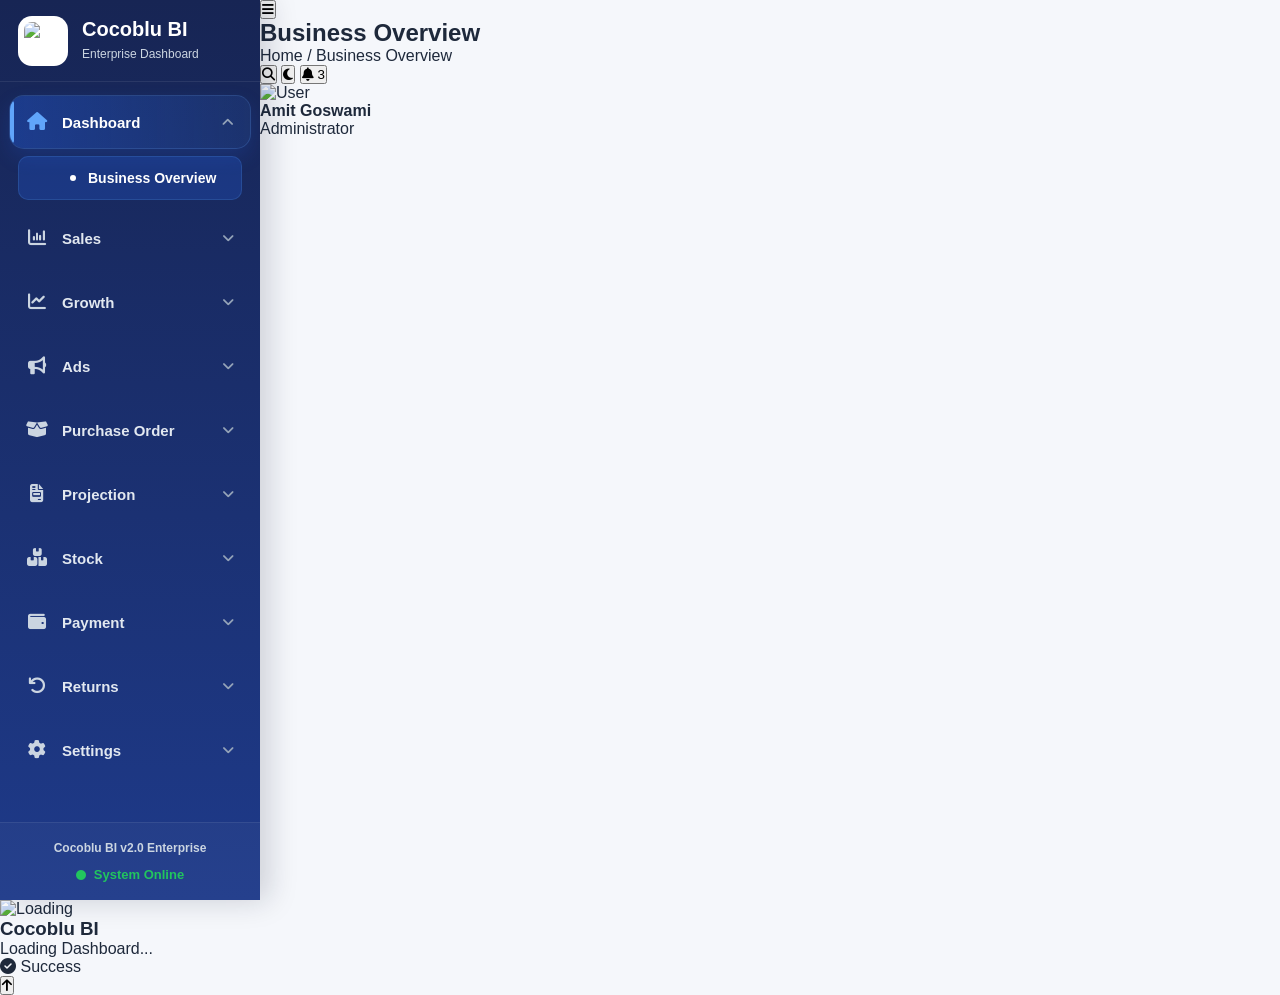
==== index.html @ bfdebff4 "Update index.html" ====
<!DOCTYPE html>
<html lang="en">

<head>

    <meta charset="UTF-8">

    <meta name="viewport"
          content="width=device-width, initial-scale=1.0">

    <title>Cocoblu BI Enterprise</title>

    <!-- Font Awesome -->

    <link rel="stylesheet"
          href="https://cdnjs.cloudflare.com/ajax/libs/font-awesome/6.7.2/css/all.min.css">

    <!-- Global CSS -->

    <link rel="stylesheet"
          href="css/style.css">

    <link rel="stylesheet"
          href="css/sidebar.css">

    <link rel="stylesheet"
          href="css/dashboard.css">

    <link rel="stylesheet"
          href="css/home.css">

</head>

<body>

<!--====================================
            APP
=====================================-->

<div class="app">

    <!--====================================
                SIDEBAR
    =====================================-->

    <!-- Sidebar Part-2 me aayega -->

    <!--====================================
            MAIN CONTENT
    =====================================-->

    <main class="main-content">

        <!--====================================
                TOP NAVBAR
        =====================================-->

        <header class="top-navbar">

            <div class="navbar-left">

                <button
                    id="toggleSidebar"
                    class="icon-btn">

                    <i class="fa-solid fa-bars"></i>

                </button>

                <div class="page-heading">

                    <h2 id="pageTitle">

                        Business Overview

                    </h2>

                    <p>

                        Home /

                        <span id="breadcrumbPage">

                            Business Overview

                        </span>

                    </p>

                </div>

            </div>

            <div class="navbar-right">

                <!-- Search -->

                <button
                    class="icon-btn">

                    <i class="fa-solid fa-magnifying-glass"></i>

                </button>

                <!-- Theme -->

                <button
                    id="themeToggle"
                    class="icon-btn">

                    <i class="fa-solid fa-moon"></i>

                </button>

                <!-- Notification -->

                <button
                    class="icon-btn notification">

                    <i class="fa-solid fa-bell"></i>

                    <span class="badge">

                        3

                    </span>

                </button>

                <!-- Profile -->

                <div class="profile">

                    <img src="assets/logo/logo.png"
                         alt="User">

                    <div>

                        <h4>

                            Amit Goswami

                        </h4>

                        <span>

                            Administrator

                        </span>

                    </div>

                </div>

            </div>

        </header>
    <!--====================================
                SIDEBAR
    =====================================-->

    <aside id="sidebar" class="sidebar">

        <!-- Logo -->

        <div class="logo">

            <img src="assets/logo/logo.png"
                 alt="Cocoblu BI">

            <div>

                <h2>Cocoblu BI</h2>

                <span>Enterprise Dashboard</span>

            </div>

        </div>

        <!-- Menu -->

        <nav class="menu">

            <!--=========================
                    Dashboard
            ==========================-->

            <div class="menu-group open"
                 data-title="Dashboard">

                <button class="menu-btn active">

                    <span>

                        <i class="fa-solid fa-house"></i>

                        <span>Dashboard</span>

                    </span>

                    <i class="fa-solid fa-angle-down arrow"></i>

                </button>

                <div class="submenu">

                    <a href="#"
                       class="active"
                       data-page="home">

                        Business Overview

                    </a>

                </div>

            </div>

            <!--=========================
                    Sales
            ==========================-->

            <div class="menu-group"
                 data-title="Sales">

                <button class="menu-btn">

                    <span>

                        <i class="fa-solid fa-chart-column"></i>

                        <span>Sales</span>

                    </span>

                    <i class="fa-solid fa-angle-down arrow"></i>

                </button>

                <div class="submenu">

                    <a href="#" data-page="monthly-summary">
                        Monthly Summary
                    </a>

                    <a href="#" data-page="daily-summary">
                        Daily Summary
                    </a>

                    <a href="#" data-page="asin-sales">
                        ASIN Sales
                    </a>

                    <a href="#" data-page="monthly-brand">
                        Monthly Brand Metrics
                    </a>

                    <a href="#" data-page="daily-brand">
                        Daily Brand Metrics
                    </a>

                    <a href="#" data-page="category">
                        Category
                    </a>

                    <a href="#" data-page="status">
                        Status
                    </a>

                </div>

            </div>

            <!--=========================
                    Growth
            ==========================-->

            <div class="menu-group"
                 data-title="Growth">

                <button class="menu-btn">

                    <span>

                        <i class="fa-solid fa-chart-line"></i>

                        <span>Growth</span>

                    </span>

                    <i class="fa-solid fa-angle-down arrow"></i>

                </button>

                <div class="submenu">

                    <a href="#"
                       data-page="growth">

                        Growth / DeGrowth

                    </a>

                </div>

            </div>
            <!--=========================
                    Ads
            =========================-->

            <div class="menu-group" data-title="Ads">

                <button class="menu-btn">

                    <span>
                        <i class="fa-solid fa-bullhorn"></i>
                        <span>Ads</span>
                    </span>

                    <i class="fa-solid fa-angle-down arrow"></i>

                </button>

                <div class="submenu">

                    <a href="#" data-page="monthly-ads">Monthly Ads</a>

                    <a href="#" data-page="daily-ads">Daily Ads</a>

                    <a href="#" data-page="campaign">
                        Campaign Performance
                    </a>

                    <a href="#" data-page="asin-ads">
                        ASIN Performance
                    </a>

                    <a href="#" data-page="search-term">
                        Search Term
                    </a>

                    <a href="#" data-page="analysis">
                        Analysis
                    </a>

                </div>

            </div>

            <!-- Purchase Order -->

            <div class="menu-group" data-title="Purchase Order">

                <button class="menu-btn">

                    <span>
                        <i class="fa-solid fa-box-open"></i>
                        <span>Purchase Order</span>
                    </span>

                    <i class="fa-solid fa-angle-down arrow"></i>

                </button>

                <div class="submenu">

                    <a href="#" data-page="po-recommendation">
                        PO Recommendation
                    </a>

                    <a href="#" data-page="recall-recommendation">
                        Recall Recommendation
                    </a>

                </div>

            </div>

            <!-- Projection -->

            <div class="menu-group" data-title="Projection">

                <button class="menu-btn">

                    <span>
                        <i class="fa-solid fa-file-invoice"></i>
                        <span>Projection</span>
                    </span>

                    <i class="fa-solid fa-angle-down arrow"></i>

                </button>

                <div class="submenu">

                    <a href="#" data-page="projection">
                        Manual Projection
                    </a>

                </div>

            </div>

            <!-- Stock -->

            <div class="menu-group" data-title="Stock">

                <button class="menu-btn">

                    <span>
                        <i class="fa-solid fa-boxes-stacked"></i>
                        <span>Stock</span>
                    </span>

                    <i class="fa-solid fa-angle-down arrow"></i>

                </button>

                <div class="submenu">

                    <a href="#" data-page="daily-stock">
                        Daily Stock
                    </a>

                </div>

            </div>

            <!-- Payment -->

            <div class="menu-group" data-title="Payment">

                <button class="menu-btn">

                    <span>
                        <i class="fa-solid fa-wallet"></i>
                        <span>Payment</span>
                    </span>

                    <i class="fa-solid fa-angle-down arrow"></i>

                </button>

                <div class="submenu">

                    <a href="#" data-page="invoice">
                        Invoice Summary
                    </a>

                    <a href="#" data-page="payment">
                        Payment Received
                    </a>

                    <a href="#" data-page="deduction">
                        Return Deduction
                    </a>

                </div>

            </div>

            <!-- Returns -->

            <div class="menu-group" data-title="Returns">

                <button class="menu-btn">

                    <span>
                        <i class="fa-solid fa-arrow-rotate-left"></i>
                        <span>Returns</span>
                    </span>

                    <i class="fa-solid fa-angle-down arrow"></i>

                </button>

                <div class="submenu">

                    <a href="#" data-page="monthly-return">
                        Monthly Return
                    </a>

                    <a href="#" data-page="daily-return">
                        Daily Return
                    </a>

                    <a href="#" data-page="asin-return">
                        ASIN Return
                    </a>

                    <a href="#" data-page="brand-return">
                        Brand Return
                    </a>

                    <a href="#" data-page="category-return">
                        Category Return
                    </a>

                </div>

            </div>

            <!-- Settings -->

            <div class="menu-group" data-title="Settings">

                <button class="menu-btn">

                    <span>
                        <i class="fa-solid fa-gear"></i>
                        <span>Settings</span>
                    </span>

                    <i class="fa-solid fa-angle-down arrow"></i>

                </button>

                <div class="submenu">

                    <a href="#" data-page="settings">
                        Application Settings
                    </a>

                    <a href="#" data-page="user-management">
                        User Management
                    </a>

                    <a href="#" data-page="role-management">
                        Role Management
                    </a>

                </div>

            </div>

        </nav>

        <!--=========================
                Sidebar Footer
        =========================-->

        <div class="sidebar-footer">

            <div class="version">

                Cocoblu BI v2.0 Enterprise

            </div>

            <div class="status">

                <i class="fa-solid fa-circle"></i>

                <span>System Online</span>

            </div>

        </div>

    </aside>

    <!--=========================
            Sidebar Overlay
    =========================-->

    <div class="sidebar-overlay"></div>
        <!--====================================
                ROUTER CONTAINER
        =====================================-->

        <section id="app">

            <!--
                Router yahan pages load karega.

                Default:
                home.html
            -->

        </section>

    </main>

</div>

<!--====================================
        PAGE LOADER
=====================================-->

<div id="pageLoader" class="page-loader">

    <div class="loader-box">

        <img src="assets/logo/logo.png"
             alt="Loading">

        <h3>

            Cocoblu BI

        </h3>

        <p>

            Loading Dashboard...

        </p>

    </div>

</div>

<!--====================================
        TOAST
=====================================-->

<div id="toast"
     class="toast">

    <i class="fa-solid fa-circle-check"></i>

    <span id="toastMessage">

        Success

    </span>

</div>

<!--====================================
        SCROLL TO TOP
=====================================-->

<button id="scrollTopBtn"
        class="scroll-top">

    <i class="fa-solid fa-arrow-up"></i>

</button>

<!--====================================
        JAVASCRIPT
=====================================-->

<script src="js/router.js"></script>

<script src="js/navigation.js"></script>

<script src="js/app.js"></script>

</body>

</html>
---- css/style.css ----
/*==================================================
    COCOBLU BI ENTERPRISE
    Global Style Sheet
    Version : 2.0
===================================================*/

:root{

    /* Brand Colors */

    --primary:#2563eb;
    --primary-dark:#1d4ed8;
    --primary-light:#3b82f6;

    --success:#22c55e;
    --danger:#ef4444;
    --warning:#f59e0b;
    --info:#06b6d4;

    /* Background */

    --body-bg:#f5f7fb;
    --card-bg:#ffffff;
    --sidebar-bg:#172554;
    --header-bg:#ffffff;

    /* Text */

    --text:#1e293b;
    --text-light:#64748b;
    --white:#ffffff;

    /* Border */

    --border:#e2e8f0;

    /* Radius */

    --radius-xs:6px;
    --radius-sm:10px;
    --radius-md:14px;
    --radius-lg:20px;
    --radius-xl:28px;

    /* Shadow */

    --shadow-sm:0 2px 8px rgba(0,0,0,.05);

    --shadow-md:0 10px 25px rgba(0,0,0,.08);

    --shadow-lg:0 18px 40px rgba(0,0,0,.12);

    /* Animation */

    --transition:.30s ease;

}

/*========================================
            RESET
========================================*/

*{

    margin:0;

    padding:0;

    box-sizing:border-box;

}

html{

    scroll-behavior:smooth;

}

body{

    font-family:'Inter',sans-serif;

    background:var(--body-bg);

    color:var(--text);

    overflow-x:hidden;

}

/*========================================
            SCROLLBAR
========================================*/

::-webkit-scrollbar{

    width:10px
/*========================================
            SEARCH BOX
========================================*/

.search-box{

    width:420px;

    height:48px;

    background:#f8fafc;

    border:1px solid var(--border);

    border-radius:50px;

    display:flex;

    align-items:center;

    gap:12px;

    padding:0 18px;

    transition:var(--transition);

}

.search-box:hover{

    border-color:var(--primary);

    box-shadow:var(--shadow-sm);

}

.search-box i{

    color:var(--text-light);

    font-size:15px;

}

.search-box input{

    flex:1;

    height:100%;

    border:none;

    background:transparent;

    font-size:14px;

    color:var(--text);

}

.search-box input::placeholder{

    color:#94a3b8;

}

/*========================================
            TOPBAR RIGHT
========================================*/

.topbar-right{

    display:flex;

    align-items:center;

    gap:18px;

}

/*========================================
            ICON BUTTON
========================================*/

.icon-btn{

    width:46px;

    height:46px;

    border-radius:50%;

    background:#ffffff;

    display:flex;

    align-items:center;

    justify-content:center;

    border:1px solid var(--border);

    transition:var(--transition);

    position:relative;

}

.icon-btn:hover{

    background:var(--primary);

    color:#fff;

    transform:translateY(-2px);

}

/*========================================
            NOTIFICATION
========================================*/

.notification-btn{

    position:relative;

}

.badge{

    position:absolute;

    top:-4px;

    right:-2px;

    width:20px;

    height:20px;

    background:var(--danger);

    color:#fff;

    border-radius:50%;

    display:flex;

    align-items:center;

    justify-content:center;

    font-size:11px;

    font-weight:700;

}

/*========================================
            PROFILE
========================================*/

.profile{

    display:flex;

    align-items:center;

    gap:12px;

    background:#fff;

    border:1px solid var(--border);

    border-radius:50px;

    padding:8px 14px;

    cursor:pointer;

    transition:var(--transition);

}

.profile:hover{

    box-shadow:var(--shadow-md);

}

.profile img{

    width:44px;

    height:44px;

    border-radius:50%;

    object-fit:cover;

}

.profile-info h4{

    font-size:14px;

    font-weight:700;

}

.profile-info span{

    font-size:12px;

    color:var(--text-light);

}

/*========================================
            LAST SYNC
========================================*/

.sync-status{

    display:flex;

    align-items:center;

    gap:10px;

    background:#ecfdf5;

    border:1px solid #bbf7d0;

    padding:8px 14px;

    border-radius:50px;

}

.sync-status i{

    color:var(--success);

}

.sync-status small{

    display:block;

    font-size:11px;

    color:var(--text-light);

}

.sync-status span{

    font-size:13px;

    font-weight:600;

}

/*========================================
            BREADCRUMB
========================================*/

.breadcrumb{

    display:flex;

    justify-content:space-between;

    align-items:center;

    padding:22px 30px;

}

.breadcrumb-left{

    display:flex;

    align-items:center;

    gap:10px;

    color:var(--text-light);

    font-size:14px;

}

.breadcrumb-left span:last-child{

    color:var(--text);

    font-weight:700;

}

/*========================================
            PRIMARY BUTTON
========================================*/

.primary-btn{

    background:linear-gradient(
        135deg,
        var(--primary),
        var(--primary-dark)
    );

    color:#fff;

    border:none;

    padding:12px 22px;

    border-radius:12px;

    display:flex;

    align-items:center;

    gap:10px;

    font-size:14px;

    font-weight:600;

    transition:var(--transition);

}

.primary-btn:hover{

    transform:translateY(-3px);

    box-shadow:var(--shadow-lg);

}
/*========================================
            KPI SECTION
========================================*/

#dashboardSummary{

    display:grid;

    grid-template-columns:repeat(auto-fit,minmax(240px,1fr));

    gap:22px;

    padding:0 30px 30px;

}

/*========================================
            KPI CARD
========================================*/

.kpi-card{

    background:var(--card-bg);

    border-radius:20px;

    padding:22px;

    position:relative;

    overflow:hidden;

    box-shadow:var(--shadow-sm);

    transition:var(--transition);

    border:1px solid transparent;

}

.kpi-card:hover{

    transform:translateY(-6px);

    box-shadow:var(--shadow-lg);

    border-color:#dbeafe;

}

.kpi-card::before{

    content:"";

    position:absolute;

    top:0;

    left:0;

    width:6px;

    height:100%;

    background:linear-gradient(
        180deg,
        var(--primary),
        var(--info)
    );

}

.kpi-card h5{

    color:var(--text-light);

    font-size:13px;

    font-weight:600;

    margin-bottom:10px;

}

.kpi-card h2{

    font-size:32px;

    font-weight:800;

    margin-bottom:14px;

    color:var(--text);

}

.kpi-footer{

    display:flex;

    align-items:center;

    justify-content:space-between;

}

.kpi-change{

    display:flex;

    align-items:center;

    gap:6px;

    font-size:13px;

    font-weight:700;

}

.kpi-change.positive{

    color:var(--success);

}

.kpi-change.negative{

    color:var(--danger);

}

.kpi-icon{

    width:60px;

    height:60px;

    border-radius:18px;

    display:flex;

    align-items:center;

    justify-content:center;

    background:#eff6ff;

    color:var(--primary);

    font-size:24px;

}

/*========================================
            PAGE CONTAINER
========================================*/

#pageContainer{

    flex:1;

    padding:0 30px 30px;

}

/*========================================
            CONTENT CARD
========================================*/

.content-card{

    background:#fff;

    border-radius:20px;

    padding:24px;

    box-shadow:var(--shadow-sm);

    margin-bottom:25px;

}

.content-card h3{

    margin-bottom:18px;

    font-size:20px;

    font-weight:700;

}

/*========================================
            PAGE LOADER
========================================*/

.page-loader{

    position:fixed;

    inset:0;

    background:#fff;

    display:flex;

    flex-direction:column;

    justify-content:center;

    align-items:center;

    z-index:99999;

}

.loader{

    display:flex;

    gap:10px;

    margin-bottom:20px;

}

.loader span{

    width:16px;

    height:16px;

    border-radius:50%;

    background:var(--primary);

    animation:loaderBounce .6s infinite alternate;

}

.loader span:nth-child(2){

    animation-delay:.2s;

}

.loader span:nth-child(3){

    animation-delay:.4s;

}

@keyframes loaderBounce{

    from{

        transform:translateY(0);

        opacity:.4;

    }

    to{

        transform:translateY(-18px);

        opacity:1;

    }

}

/*========================================
            TOAST
========================================*/

.toast{

    position:fixed;

    right:30px;

    bottom:30px;

    background:#fff;

    border-left:5px solid var(--success);

    border-radius:14px;

    padding:16px 22px;

    display:flex;

    align-items:center;

    gap:12px;

    box-shadow:var(--shadow-lg);

    z-index:9999;

    opacity:0;

    visibility:hidden;

    transition:.35s;

}

.toast.show{

    opacity:1;

    visibility:visible;

}

.toast i{

    color:var(--success);

    font-size:22px;

}

/*========================================
            FLOATING BUTTON
========================================*/

.fab{

    position:fixed;

    right:28px;

    bottom:110px;

    width:60px;

    height:60px;

    border-radius:50%;

    background:linear-gradient(
        135deg,
        var(--primary),
        var(--primary-dark)
    );

    color:#fff;

    font-size:22px;

    box-shadow:var(--shadow-lg);

    transition:var(--transition);

    z-index:1000;

}

.fab:hover{

    transform:scale(1.08) rotate(90deg);

}

/*========================================
            SCROLL TO TOP
========================================*/

.scroll-top{

    position:fixed;

    right:30px;

    bottom:34px;

    width:48px;

    height:48px;

    border-radius:50%;

    background:#fff;

    color:var(--primary);

    border:1px solid var(--border);

    box-shadow:var(--shadow-md);

    display:none;

    align-items:center;

    justify-content:center;

    transition:var(--transition);

}

.scroll-top:hover{

    background:var(--primary);

    color:#fff;

}

/*========================================
            FOOTER
========================================*/

.footer{

    display:flex;

    justify-content:space-between;

    align-items:center;

    padding:18px 30px;

    background:#fff;

    border-top:1px solid var(--border);

    color:var(--text-light);

    font-size:13px;

}
/*========================================
            BADGES
========================================*/

.badge-success{

    background:#dcfce7;

    color:#15803d;

    padding:6px 12px;

    border-radius:50px;

    font-size:12px;

    font-weight:600;

}

.badge-danger{

    background:#fee2e2;

    color:#dc2626;

    padding:6px 12px;

    border-radius:50px;

    font-size:12px;

    font-weight:600;

}

.badge-warning{

    background:#fef3c7;

    color:#b45309;

    padding:6px 12px;

    border-radius:50px;

    font-size:12px;

    font-weight:600;

}

.badge-info{

    background:#dbeafe;

    color:#2563eb;

    padding:6px 12px;

    border-radius:50px;

    font-size:12px;

    font-weight:600;

}

/*========================================
            STATUS DOT
========================================*/

.status-dot{

    width:10px;

    height:10px;

    border-radius:50%;

    display:inline-block;

    margin-right:8px;

}

.online{

    background:#22c55e;

}

.offline{

    background:#ef4444;

}

.pending{

    background:#f59e0b;

}

/*========================================
            GLASS CARD
========================================*/

.glass{

    background:rgba(255,255,255,.75);

    backdrop-filter:blur(14px);

    -webkit-backdrop-filter:blur(14px);

    border:1px solid rgba(255,255,255,.4);

    box-shadow:var(--shadow-md);

}

/*========================================
            GRADIENT CARD
========================================*/

.gradient-card{

    color:#fff;

    background:linear-gradient(
        135deg,
        #2563eb,
        #1e40af
    );

}

/*========================================
            FLEX
========================================*/

.d-flex{

    display:flex;

}

.align-center{

    align-items:center;

}

.justify-between{

    justify-content:space-between;

}

.justify-center{

    justify-content:center;

}

.flex-column{

    flex-direction:column;

}

.flex-wrap{

    flex-wrap:wrap;

}

.gap-10{

    gap:10px;

}

.gap-15{

    gap:15px;

}

.gap-20{

    gap:20px;

}

/*========================================
            MARGIN
========================================*/

.mt-10{

    margin-top:10px;

}

.mt-20{

    margin-top:20px;

}

.mt-30{

    margin-top:30px;

}

.mb-10{

    margin-bottom:10px;

}

.mb-20{

    margin-bottom:20px;

}

.mb-30{

    margin-bottom:30px;

}

/*========================================
            PADDING
========================================*/

.p-10{

    padding:10px;

}

.p-20{

    padding:20px;

}

.p-30{

    padding:30px;

}

/*========================================
            TEXT
========================================*/

.text-center{

    text-align:center;

}

.text-right{

    text-align:right;

}

.text-left{

    text-align:left;

}

.text-primary{

    color:var(--primary);

}

.text-success{

    color:var(--success);

}

.text-danger{

    color:var(--danger);

}

.text-warning{

    color:var(--warning);

}

.text-muted{

    color:var(--text-light);

}

/*========================================
            SHADOW
========================================*/

.shadow-sm{

    box-shadow:var(--shadow-sm);

}

.shadow-md{

    box-shadow:var(--shadow-md);

}

.shadow-lg{

    box-shadow:var(--shadow-lg);

}

/*========================================
            BORDER RADIUS
========================================*/

.rounded-sm{

    border-radius:10px;

}

.rounded{

    border-radius:16px;

}

.rounded-lg{

    border-radius:24px;

}

/*========================================
            HOVER EFFECT
========================================*/

.hover-lift{

    transition:var(--transition);

}

.hover-lift:hover{

    transform:translateY(-6px);

    box-shadow:var(--shadow-lg);

}

/*========================================
            FADE ANIMATION
========================================*/

.fade-in{

    animation:fadeIn .35s ease;

}

@keyframes fadeIn{

    from{

        opacity:0;

        transform:translateY(12px);

    }

    to{

        opacity:1;

        transform:translateY(0);

    }

}

/*========================================
            ZOOM ANIMATION
========================================*/

.zoom-in{

    animation:zoomIn .35s ease;

}

@keyframes zoomIn{

    from{

        transform:scale(.95);

        opacity:0;

    }

    to{

        transform:scale(1);

        opacity:1;

   
/*========================================
            RESPONSIVE
========================================*/

@media(max-width:1200px){

    .search-box{

        width:300px;

    }

}

@media(max-width:992px){

    .main-content{

        margin-left:0;

    }

    .topbar{

        padding:0 20px;

    }

    .breadcrumb{

        padding:20px;

    }

    #dashboardSummary{

        padding:0 20px 20px;

    }

    #pageContainer{

        padding:0 20px 20px;

    }

}

@media(max-width:768px){

    .topbar{

        height:auto;

        padding:15px;

        flex-wrap:wrap;

        gap:15px;

    }

    .topbar-left{

        width:100%;

    }

    .topbar-center{

        width:100%;

    }

    .search-box{

        width:100%;

    }

    .topbar-right{

        width:100%;

        justify-content:flex-end;

        flex-wrap:wrap;

    }

    .breadcrumb{

        flex-direction:column;

        align-items:flex-start;

        gap:15px;

    }

    .profile-info{

        display:none;

    }

    #dashboardSummary{

        grid-template-columns:1fr;

    }

}

@media(max-width:576px){

    .icon-btn{

        width:42px;

        height:42px;

    }

    .primary-btn{

        width:100%;

        justify-content:center;

    }

    .footer{

        flex-direction:column;

        gap:10px;

        text-align:center;

    }

}

/*========================================
            DARK MODE READY
========================================*/

body.dark{

    --body-bg:#0f172a;

    --card-bg:#1e293b;

    --header-bg:#1e293b;

    --text:#f8fafc;

    --text-light:#cbd5e1;

    --border:#334155;

}

body.dark .search-box{

    background:#0f172a;

}

body.dark .content-card{

    background:var(--card-bg);

}

body.dark .topbar{

    background:var(--header-bg);

}

body.dark .footer{

    background:var(--header-bg);

}

body.dark .profile{

    background:#0f172a;

}

body.dark .icon-btn{

    background:#0f172a;

}

body.dark .breadcrumb{

    color:var(--text);

}

/*========================================
            PRINT
========================================*/

@media print{

    .sidebar,

    .topbar,

    .breadcrumb,

    .fab,

    .scroll-top,

    .footer{

        display:none !important;

    }

    .main-content{

        margin:0;

        width:100%;

    }

}

/*========================================
        END OF STYLE.CSS
========================================*/
---- css/sidebar.css ----
/*==================================================
            SIDEBAR V2
            LAYOUT
==================================================*/

.sidebar{

    position:fixed;

    top:0;

    left:0;

    width:260px;

    height:100vh;

    background:linear-gradient(
        180deg,
        #172554 0%,
        #1e3a8a 100%
    );

    color:#ffffff;

    display:flex;

    flex-direction:column;

    overflow:hidden;

    z-index:2000;

    transition:width .35s ease,
               left .35s ease;

    box-shadow:8px 0 28px rgba(15,23,42,.18);

}

/*==================================================
            COLLAPSED
==================================================*/

.sidebar.collapsed{

    width:78px;

}

/*==================================================
            MAIN CONTENT
==================================================*/

.main-content{

    margin-left:260px;

    min-height:100vh;

    transition:margin-left .35s ease;

}

.sidebar.collapsed + .main-content{

    margin-left:78px;

}

/*==================================================
            LOGO
==================================================*/

.logo{

    height:82px;

    display:flex;

    align-items:center;

    gap:14px;

    padding:18px;

    border-bottom:1px solid rgba(255,255,255,.08);

    flex-shrink:0;

}

.logo img{

    width:50px;

    height:50px;

    border-radius:14px;

    background:#ffffff;

    padding:6px;

    transition:.30s ease;

}

.logo h2{

    font-size:20px;

    font-weight:700;

    line-height:1;

    margin-bottom:5px;

}

.logo span{

    font-size:12px;

    color:#cbd5e1;

}

/*==================================================
            COLLAPSED LOGO
==================================================*/

.sidebar.collapsed .logo{

    justify-content:center;

}

.sidebar.collapsed .logo h2,

.sidebar.collapsed .logo span{

    display:none;

}

.sidebar.collapsed .logo img{

    margin:0;

}
/*==================================================
            MENU CONTAINER
==================================================*/

.menu{

    flex:1;

    overflow-y:auto;

    overflow-x:hidden;

    padding:14px 10px 20px;

}

/*==================================================
            MENU GROUP
==================================================*/

.menu-group{

    margin-bottom:8px;

}

/*==================================================
            MENU BUTTON
==================================================*/

.menu-btn{

    width:100%;

    height:52px;

    display:flex;

    align-items:center;

    justify-content:space-between;

    padding:0 16px;

    border:none;

    outline:none;

    border-radius:14px;

    background:transparent;

    color:#e2e8f0;

    cursor:pointer;

    transition:all .30s ease;

}

/*==================================================
            LEFT CONTENT
==================================================*/

.menu-btn span{

    display:flex;

    align-items:center;

    gap:14px;

}

/*==================================================
            ICON
==================================================*/

.menu-btn span i{

    width:22px;

    text-align:center;

    font-size:18px;

    color:#cbd5e1;

    transition:.30s ease;

}

/*==================================================
            TITLE
==================================================*/

.menu-btn span{

    font-size:15px;

    font-weight:600;

}

/*==================================================
            ARROW
==================================================*/

.arrow{

    font-size:14px;

    transition:transform .30s ease;

    color:#94a3b8;

}

/*==================================================
            HOVER
==================================================*/

.menu-btn:hover{

    background:rgba(255,255,255,.08);

    color:#ffffff;

}

.menu-btn:hover span i{

    color:#60a5fa;

}

/*==================================================
            ACTIVE BUTTON
==================================================*/

.menu-btn.active{

    background:linear-gradient(
        90deg,
        rgba(37,99,235,.35),
        rgba(59,130,246,.12)
    );

    color:#ffffff;

    position:relative;

}

.menu-btn.active::before{

    content:"";

    position:absolute;

    left:0;

    top:10%;

    width:4px;

    height:80%;

    border-radius:4px;

    background:#60a5fa;

}

.menu-btn.active span i{

    color:#60a5fa;

}

/*==================================================
            COLLAPSED MODE
==================================================*/

.sidebar.collapsed .menu-btn{

    justify-content:center;

    padding:0;

}

.sidebar.collapsed .menu-btn span{

    justify-content:center;

}

.sidebar.collapsed .menu-btn span span{

    display:none;

}

.sidebar.collapsed .arrow{

    display:none;

}
/*==================================================
            SUBMENU
==================================================*/

.submenu{

    max-height:0;

    overflow:hidden;

    transition:max-height .35s ease;

    margin-top:4px;

    border-radius:12px;

}

.menu-group.open .submenu{

    max-height:800px;

}

/*==================================================
            SUBMENU LINK
==================================================*/

.submenu a{

    display:flex;

    align-items:center;

    gap:12px;

    height:44px;

    padding:0 18px 0 52px;

    text-decoration:none;

    color:#cbd5e1;

    font-size:14px;

    font-weight:500;

    border-radius:10px;

    margin:4px 8px;

    transition:all .25s ease;

    position:relative;

}

/*==================================================
            SUBMENU DOT
==================================================*/

.submenu a::before{

    content:"";

    width:6px;

    height:6px;

    border-radius:50%;

    background:#64748b;

    transition:.25s;

}

/*==================================================
            SUBMENU HOVER
==================================================*/

.submenu a:hover{

    background:rgba(255,255,255,.08);

    color:#ffffff;

    padding-left:58px;

}

.submenu a:hover::before{

    background:#60a5fa;

}

/*==================================================
            ACTIVE SUBMENU
==================================================*/

.submenu a.active{

    background:rgba(37,99,235,.25);

    color:#ffffff;

    font-weight:700;

}

.submenu a.active::before{

    background:#ffffff;

}

/*==================================================
            ARROW ROTATION
==================================================*/

.menu-group.open .arrow{

    transform:rotate(180deg);

}

/*==================================================
            CUSTOM SCROLLBAR
==================================================*/

.menu::-webkit-scrollbar{

    width:6px;

}

.menu::-webkit-scrollbar-track{

    background:transparent;

}

.menu::-webkit-scrollbar-thumb{

    background:rgba(255,255,255,.18);

    border-radius:20px;

}

.menu::-webkit-scrollbar-thumb:hover{

    background:rgba(255,255,255,.35);

}

/*==================================================
            COLLAPSED TOOLTIP
==================================================*/

.sidebar.collapsed .menu-group{

    position:relative;

}

.sidebar.collapsed .menu-group:hover::after{

    content:attr(data-title);

    position:absolute;

    left:88px;

    top:50%;

    transform:translateY(-50%);

    background:#0f172a;

    color:#ffffff;

    padding:10px 14px;

    border-radius:10px;

    font-size:13px;

    font-weight:600;

    white-space:nowrap;

    box-shadow:0 12px 24px rgba(0,0,0,.25);

    z-index:9999;

    animation:tooltipFade .25s ease;

}

@keyframes tooltipFade{

    from{

        opacity:0;

        transform:translateY(-50%) translateX(-8px);

    }

    to{

        opacity:1;

        transform:translateY(-50%) translateX(0);

    }

}
/*==================================================
            SIDEBAR FOOTER
==================================================*/

.sidebar-footer{

    flex-shrink:0;

    padding:18px;

    border-top:1px solid rgba(255,255,255,.08);

    background:rgba(255,255,255,.03);

}

.sidebar-footer .version{

    font-size:12px;

    color:#cbd5e1;

    text-align:center;

    font-weight:600;

}

.sidebar-footer .status{

    margin-top:12px;

    display:flex;

    align-items:center;

    justify-content:center;

    gap:8px;

    font-size:13px;

    color:#22c55e;

    font-weight:600;

}

.sidebar-footer .status i{

    font-size:10px;

}

.sidebar.collapsed .sidebar-footer{

    display:none;

}

/*==================================================
            OVERLAY
==================================================*/

.sidebar-overlay{

    position:fixed;

    inset:0;

    background:rgba(15,23,42,.55);

    backdrop-filter:blur(4px);

    opacity:0;

    visibility:hidden;

    transition:all .30s ease;

    z-index:1999;

}

.sidebar-overlay.show{

    opacity:1;

    visibility:visible;

}

/*==================================================
            MOBILE
==================================================*/

@media (max-width:992px){

    .sidebar{

        left:-270px;

        width:260px;

        box-shadow:12px 0 35px rgba(0,0,0,.25);

    }

    .sidebar.show{

        left:0;

    }

    .main-content{

        margin-left:0 !important;

    }

}

/*==================================================
            SMALL MOBILE
==================================================*/

@media (max-width:576px){

    .sidebar{

        width:250px;

    }

    .logo{

        height:74px;

        padding:16px;

    }

    .logo img{

        width:44px;

        height:44px;

    }

    .logo h2{

        font-size:18px;

    }

    .menu-btn{

        height:48px;

    }

    .submenu a{

        height:40px;

        font-size:13px;

        padding-left:46px;

    }

}

/*==================================================
            SMOOTH TRANSITIONS
==================================================*/

.sidebar,
.menu-btn,
.submenu,
.submenu a,
.arrow,
.logo img,
.sidebar-overlay{

    transition:all .30s ease;

}

/*==================================================
            END OF SIDEBAR V2 PART-4
==================================================*/
/*==================================================
            PREMIUM HOVER EFFECT
==================================================*/

.menu-btn{

    position:relative;

    overflow:hidden;

}

.menu-btn::after{

    content:"";

    position:absolute;

    top:50%;

    left:50%;

    width:0;

    height:0;

    border-radius:50%;

    background:rgba(255,255,255,.12);

    transform:translate(-50%,-50%);

    transition:width .45s ease,
               height .45s ease;

}

.menu-btn:active::after{

    width:280px;

    height:280px;

}

/*==================================================
            LOGO HOVER
==================================================*/

.logo:hover img{

    transform:rotate(-8deg) scale(1.08);

}

/*==================================================
            MENU HOVER
==================================================*/

.menu-btn:hover{

    transform:translateX(4px);

}

.submenu a:hover{

    transform:translateX(5px);

}

/*==================================================
            ACTIVE GLOW
==================================================*/

.menu-btn.active{

    box-shadow:0 0 0 1px rgba(96,165,250,.25),
               0 8px 20px rgba(37,99,235,.18);

}

.submenu a.active{

    box-shadow:inset 0 0 0 1px rgba(96,165,250,.18);

}

/*==================================================
            ACCESSIBILITY
==================================================*/

.menu-btn:focus-visible,

.submenu a:focus-visible{

    outline:2px solid #60a5fa;

    outline-offset:2px;

}

/*==================================================
            REDUCE MOTION
==================================================*/

@media (prefers-reduced-motion:reduce){

    .sidebar,

    .menu-btn,

    .submenu,

    .submenu a,

    .logo img,

    .arrow,

    .sidebar-overlay{

        transition:none;

        animation:none;

    }

}

/*==================================================
            PERFORMANCE
==================================================*/

.sidebar,

.menu-btn,

.submenu,

.submenu a{

    will-change:transform;

}

/*==================================================
            END
==================================================*/
---- css/dashboard.css ----
/*==========================================
        DASHBOARD LAYOUT
==========================================*/

.dashboard{

    display:flex;

    flex-direction:column;

    gap:30px;

}

/*==========================================
        SECTION
==========================================*/

.dashboard-section{

    width:100%;

}

.section-header{

    display:flex;

    align-items:center;

    justify-content:space-between;

    margin-bottom:18px;

}

.section-title{

    display:flex;

    align-items:center;

    gap:12px;

}

.section-title i{

    width:46px;

    height:46px;

    display:flex;

    align-items:center;

    justify-content:center;

    border-radius:14px;

    background:#dbeafe;

    color:var(--primary);

    font-size:20px;

}

.section-title h2{

    font-size:22px;

    font-weight:700;

    color:var(--text);

}

.section-title span{

    display:block;

    margin-top:4px;

    color:var(--text-light);

    font-size:13px;

}

/*==========================================
        GRID
==========================================*/

.grid-2{

    display:grid;

    grid-template-columns:repeat(2,1fr);

    gap:24px;

}

.grid-3{

    display:grid;

    grid-template-columns:repeat(3,1fr);

    gap:24px;

}

.grid-4{

    display:grid;

    grid-template-columns:repeat(4,1fr);

    gap:24px;

}

/*==========================================
        CARD
==========================================*/

.dashboard-card{

    background:#fff;

    border-radius:20px;

    padding:24px;

    box-shadow:var(--shadow-sm);

    transition:.30s;

    border:1px solid transparent;

}

.dashboard-card:hover{

    transform:translateY(-5px);

    box-shadow:var(--shadow-lg);

    border-color:#dbeafe;

}

/*==========================================
        CARD HEADER
==========================================*/

.card-header{

    display:flex;

    justify-content:space-between;

    align-items:center;

    margin-bottom:20px;

}

.card-title{

    font-size:18px;

    font-weight:700;

}

.card-action{

    display:flex;

    gap:10px;

}

/*==========================================
        CHART CONTAINER
==========================================*/

.chart-box{

    width:100%;

    height:380px;

    border-radius:18px;

    background:#f8fafc;

    border:1px dashed #cbd5e1;

    display:flex;

    align-items:center;

    justify-content:center;

    color:#94a3b8;

    font-size:16px;

}
/*==========================================
        KPI GRID
==========================================*/

.kpi-grid{

    display:grid;

    grid-template-columns:repeat(auto-fit,minmax(240px,1fr));

    gap:22px;

    margin-bottom:30px;

}

/*==========================================
        KPI CARD
==========================================*/

.kpi-card{

    position:relative;

    overflow:hidden;

    background:#ffffff;

    border-radius:20px;

    padding:22px;

    border:1px solid #edf2f7;

    box-shadow:0 8px 24px rgba(15,23,42,.05);

    transition:.30s ease;

}

.kpi-card:hover{

    transform:translateY(-6px);

    box-shadow:0 20px 40px rgba(15,23,42,.10);

}

.kpi-card::before{

    content:"";

    position:absolute;

    left:0;

    top:0;

    width:5px;

    height:100%;

    background:var(--primary);

}

/*==========================================
        KPI HEADER
==========================================*/

.kpi-header{

    display:flex;

    justify-content:space-between;

    align-items:flex-start;

    margin-bottom:18px;

}

.kpi-header h5{

    font-size:13px;

    font-weight:600;

    color:#64748b;

    margin-bottom:8px;

}

.kpi-value{

    font-size:34px;

    font-weight:800;

    color:#0f172a;

    line-height:1;

}

.kpi-icon{

    width:58px;

    height:58px;

    border-radius:18px;

    display:flex;

    align-items:center;

    justify-content:center;

    background:#eff6ff;

    color:var(--primary);

    font-size:22px;

}

/*==========================================
        KPI FOOTER
==========================================*/

.kpi-footer{

    margin-top:18px;

    display:flex;

    justify-content:space-between;

    align-items:center;

}

.kpi-growth{

    display:flex;

    align-items:center;

    gap:6px;

    font-size:13px;

    font-weight:700;

}

.kpi-growth.up{

    color:#16a34a;

}

.kpi-growth.down{

    color:#dc2626;

}

.kpi-period{

    font-size:12px;

    color:#94a3b8;

}

/*==========================================
        SUMMARY CARD
==========================================*/

.summary-card{

    background:#fff;

    border-radius:20px;

    padding:24px;

    border:1px solid #edf2f7;

    box-shadow:0 8px 22px rgba(0,0,0,.05);

}

/*==========================================
        ANALYTICS CARD
==========================================*/

.analytics-card{

    min-height:420px;

    border-radius:20px;

    background:#fff;

    border:1px solid #edf2f7;

    box-shadow:0 8px 24px rgba(0,0,0,.05);

    padding:24px;

}

/*==========================================
        ALERT CARD
==========================================*/

.alert-card{

    display:flex;

    align-items:flex-start;

    gap:16px;

    padding:18px;

    border-radius:16px;

    background:#fff8e1;

    border-left:5px solid #f59e0b;

}

.alert-icon{

    width:46px;

    height:46px;

    border-radius:14px;

    display:flex;

    align-items:center;

    justify-content:center;

    background:#fde68a;

    color:#92400e;

    font-size:18px;

}

.alert-content h4{

    font-size:15px;

    margin-bottom:6px;

}

.alert-content p{

    color:#64748b;

    font-size:13px;

    line-height:1.6;

}

/*==========================================
        QUICK ACTIONS
==========================================*/

.quick-action-grid{

    display:grid;

    grid-template-columns:repeat(auto-fit,minmax(180px,1fr));

    gap:18px;

}

.quick-action{

    background:#fff;

    border:1px solid #e5e7eb;

    border-radius:18px;

    padding:22px;

    text-align:center;

    transition:.30s;

    cursor:pointer;

}

.quick-action:hover{

    transform:translateY(-6px);

    box-shadow:0 15px 35px rgba(0,0,0,.08);

    border-color:#3b82f6;

}

.quick-action i{

    font-size:28px;

    color:var(--primary);

    margin-bottom:14px;

}

.quick-action h4{

    font-size:15px;

    font-weight:700;

}

.quick-action span{

    display:block;

    margin-top:8px;

    font-size:12px;

    color:#64748b;

}

/*==========================================
        EMPTY STATE
==========================================*/

.empty-state{

    min-height:300px;

    display:flex;

    flex-direction:column;

    align-items:center;

    justify-content:center;

    text-align:center;

}

.empty-state i{

    font-size:60px;

    color:#cbd5e1;

    margin-bottom:18px;

}

.empty-state h3{

    margin-bottom:10px;

    font-size:20px;

}

.empty-state p{

    color:#64748b;

    max-width:420px;

    line-height:1.7;

}

/*==========================================
        SKELETON LOADER
==========================================*/

.skeleton{

    background:linear-gradient(
        90deg,
        #f1f5f9 25%,
        #e2e8f0 50%,
        #f1f5f9 75%
    );

    background-size:200% 100%;

    animation:skeletonLoading 1.3s infinite;

    border-radius:12px;

}

@keyframes skeletonLoading{

    0%{

        background-position:200% 0;

    }

    100%{

        background-position:-200% 0;

    }

}
/*==========================================
        DASHBOARD TOOLBAR
==========================================*/

.dashboard-toolbar{

    display:flex;

    justify-content:space-between;

    align-items:center;

    gap:20px;

    margin-bottom:24px;

    flex-wrap:wrap;

}

/*==========================================
        LEFT TOOLBAR
==========================================*/

.toolbar-left{

    display:flex;

    align-items:center;

    gap:14px;

    flex-wrap:wrap;

}

/*==========================================
        RIGHT TOOLBAR
==========================================*/

.toolbar-right{

    display:flex;

    align-items:center;

    gap:14px;

    flex-wrap:wrap;

}

/*==========================================
        FILTER BOX
==========================================*/

.filter-box{

    min-width:220px;

    display:flex;

    flex-direction:column;

    gap:6px;

}

.filter-box label{

    font-size:12px;

    font-weight:600;

    color:#64748b;

}

.filter-box select,

.filter-box input{

    width:100%;

    height:46px;

    border:1px solid #dbe3ee;

    border-radius:12px;

    padding:0 14px;

    background:#fff;

    transition:.30s;

}

.filter-box select:hover,

.filter-box input:hover{

    border-color:var(--primary);

}

.filter-box select:focus,

.filter-box input:focus{

    border-color:var(--primary);

    box-shadow:0 0 0 3px rgba(37,99,235,.12);

}

/*==========================================
        METRIC SWITCH
==========================================*/

.metric-switch{

    display:flex;

    background:#eef2ff;

    border-radius:14px;

    padding:5px;

    gap:4px;

}

.metric-btn{

    padding:10px 18px;

    border-radius:10px;

    font-size:13px;

    font-weight:600;

    transition:.30s;

    cursor:pointer;

}

.metric-btn.active{

    background:#2563eb;

    color:#fff;

    box-shadow:0 5px 16px rgba(37,99,235,.30);

}

.metric-btn:hover{

    background:#dbeafe;

}

/*==========================================
        DATE RANGE
==========================================*/

.date-range{

    display:flex;

    align-items:center;

    gap:12px;

}

.date-range input{

    width:170px;

}

/*==========================================
        ACTION BUTTON
==========================================*/

.action-btn{

    height:46px;

    padding:0 18px;

    border-radius:12px;

    display:flex;

    align-items:center;

    gap:10px;

    background:#2563eb;

    color:#fff;

    font-size:14px;

    font-weight:600;

    transition:.30s;

}

.action-btn:hover{

    transform:translateY(-3px);

    box-shadow:0 12px 25px rgba(37,99,235,.30);

}

/*==========================================
        SECONDARY BUTTON
==========================================*/

.secondary-btn{

    height:46px;

    padding:0 18px;

    border-radius:12px;

    background:#fff;

    border:1px solid #dbe3ee;

    font-weight:600;

    transition:.30s;

}

.secondary-btn:hover{

    border-color:#2563eb;

    color:#2563eb;

}

/*==========================================
        WIDGET
==========================================*/

.dashboard-widget{

    background:#fff;

    border-radius:20px;

    border:1px solid #edf2f7;

    box-shadow:0 8px 24px rgba(15,23,42,.05);

    overflow:hidden;

}

.widget-header{

    display:flex;

    justify-content:space-between;

    align-items:center;

    padding:20px 24px;

    border-bottom:1px solid #edf2f7;

}

.widget-title{

    font-size:18px;

    font-weight:700;

}

.widget-body{

    padding:24px;

}

.widget-footer{

    padding:16px 24px;

    border-top:1px solid #edf2f7;

    background:#fafbfc;

}

/*==========================================
        RESPONSIVE
==========================================*/

@media(max-width:992px){

    .dashboard-toolbar{

        flex-direction:column;

        align-items:flex-start;

    }

    .toolbar-left,

    .toolbar-right{

        width:100%;

    }

}

@media(max-width:768px){

    .metric-switch{

        width:100%;

        overflow:auto;

    }

    .metric-btn{

        flex:1;

        text-align:center;

        white-space:nowrap;

    }

    .date-range{

        flex-direction:column;

        width:100%;

    }

    .date-range input{

        width:100%;

    }

    .filter-box{

        width:100%;

    }

}
---- css/home.css ----
/*==================================================
            COCOBLU BI
            HOME DASHBOARD
==================================================*/

.dashboard{

    width:100%;

    display:flex;

    flex-direction:column;

    gap:24px;

    padding:28px;

}

.dashboard-section{

    width:100%;

}

/*=========================================
        PAGE HEADER
=========================================*/

.page-header{

    display:flex;

    justify-content:space-between;

    align-items:center;

    gap:24px;

    flex-wrap:wrap;

}

.page-header-left h1{

    font-size:32px;

    font-weight:700;

    color:var(--text-primary);

    margin-bottom:8px;

}

.page-header-left p{

    color:var(--text-secondary);

    font-size:15px;

}

.page-header-right{

    display:flex;

    align-items:center;

}

/*=========================================
        LAST SYNC CARD
=========================================*/

.sync-card{

    display:flex;

    align-items:center;

    gap:14px;

    background:#fff;

    border-radius:18px;

    padding:18px 22px;

    box-shadow:0 8px 30px rgba(0,0,0,.06);

    border:1px solid #edf1f7;

}

.sync-icon{

    width:52px;

    height:52px;

    border-radius:14px;

    background:#2563eb;

    color:#fff;

    display:flex;

    align-items:center;

    justify-content:center;

    font-size:20px;

}

.sync-content{

    display:flex;

    flex-direction:column;

}

.sync-content small{

    color:#6b7280;

    font-size:12px;

    margin-bottom:4px;

}

.sync-content strong{

    color:#111827;

    font-size:15px;

    font-weight:700;

}

/*=========================================
        BUSINESS HEALTH CARD
=========================================*/

.business-health-card{

    width:100%;

    background:linear-gradient(
        135deg,
        #2563eb,
        #1d4ed8
    );

    border-radius:24px;

    padding:32px;

    display:flex;

    justify-content:space-between;

    align-items:center;

    gap:40px;

    color:#fff;

    overflow:hidden;

    position:relative;

}

.business-health-card::before{

    content:"";

    position:absolute;

    width:320px;

    height:320px;

    right:-120px;

    top:-120px;

    border-radius:50%;

    background:rgba(255,255,255,.08);

}

.business-health-left{

    position:relative;

    z-index:2;

}

.business-health-left h2{

    font-size:30px;

    margin-bottom:10px;

}

.business-health-left p{

    opacity:.90;

    max-width:500px;

    line-height:1.7;

}

.health-score{

    margin-top:28px;

    display:flex;

    align-items:flex-end;

    gap:8px;

}

.health-score span{

    font-size:70px;

    font-weight:800;

    line-height:1;

}

.health-score small{

    font-size:26px;

    margin-bottom:8px;

}

.health-status{

    display:inline-flex;

    align-items:center;

    gap:8px;

    margin-top:18px;

    padding:10px 18px;

    border-radius:999px;

    background:rgba(255,255,255,.15);

    backdrop-filter:blur(10px);

    font-weight:600;

}

.business-health-right{

    position:relative;

    z-index:2;

}

.health-check-list{

    display:grid;

    grid-template-columns:repeat(2,1fr);

    gap:18px;

}

.health-item{

    display:flex;

    align-items:center;

    gap:12px;

    font-size:16px;

    font-weight:600;

}

.health-item i{

    font-size:18px;

}

.text-success{

    color:#4ade80;

}

.text-warning{

    color:#facc15;

}
/*==================================================
                    KPI GRID
==================================================*/

.kpi-grid{

    display:grid;

    grid-template-columns:repeat(4,1fr);

    gap:22px;

}

/*==================================================
                    KPI CARD
==================================================*/

.kpi-card{

    background:#ffffff;

    border:1px solid #edf2f7;

    border-radius:20px;

    padding:22px;

    transition:.30s ease;

    box-shadow:0 8px 25px rgba(15,23,42,.05);

    position:relative;

    overflow:hidden;

    cursor:default;

}

.kpi-card::before{

    content:"";

    position:absolute;

    left:0;

    top:0;

    width:4px;

    height:100%;

    background:#2563eb;

    opacity:0;

    transition:.30s;

}

.kpi-card:hover{

    transform:translateY(-6px);

    box-shadow:0 18px 45px rgba(15,23,42,.10);

}

.kpi-card:hover::before{

    opacity:1;

}

/*==================================================
                    HEADER
==================================================*/

.kpi-header{

    display:flex;

    justify-content:space-between;

    align-items:flex-start;

    gap:18px;

}

.kpi-header h5{

    font-size:14px;

    font-weight:600;

    color:#6b7280;

    margin-bottom:10px;

}

.kpi-value{

    font-size:30px;

    font-weight:700;

    color:#111827;

    line-height:1.2;

}

/*==================================================
                    ICON
==================================================*/

.kpi-icon{

    width:56px;

    height:56px;

    border-radius:16px;

    background:#eff6ff;

    color:#2563eb;

    display:flex;

    align-items:center;

    justify-content:center;

    font-size:22px;

    flex-shrink:0;

}

/*==================================================
                    FOOTER
==================================================*/

.kpi-footer{

    display:flex;

    justify-content:space-between;

    align-items:center;

    margin-top:20px;

    padding-top:18px;

    border-top:1px solid #eef2f7;

}

.kpi-growth{

    display:flex;

    align-items:center;

    gap:6px;

    font-size:14px;

    font-weight:600;

}

.kpi-growth.up{

    color:#16a34a;

}

.kpi-growth.down{

    color:#dc2626;

}

.kpi-period{

    font-size:12px;

    color:#94a3b8;

}

/*==================================================
                OPTIONAL HOVER CLASS
==================================================*/

.hover-lift{

    transition:.30s ease;

}

.hover-lift:hover{

    transform:translateY(-6px);

}
/*==================================================
                INSIGHT GRID
==================================================*/

.grid-4{

    display:grid;

    grid-template-columns:repeat(4,1fr);

    gap:22px;

}

/*==================================================
                INSIGHT CARD
==================================================*/

.insight-card{

    background:#ffffff;

    border:1px solid #edf2f7;

    border-radius:20px;

    padding:22px;

    box-shadow:0 8px 25px rgba(15,23,42,.05);

    transition:.30s ease;

}

.insight-card:hover{

    transform:translateY(-5px);

    box-shadow:0 18px 40px rgba(15,23,42,.10);

}

/*==================================================
                HEADER
==================================================*/

.insight-header{

    display:flex;

    justify-content:space-between;

    align-items:center;

    margin-bottom:22px;

}

.insight-menu{

    color:#94a3b8;

    cursor:pointer;

    transition:.30s;

}

.insight-menu:hover{

    color:#2563eb;

}

/*==================================================
                ICON
==================================================*/

.insight-icon{

    width:56px;

    height:56px;

    border-radius:16px;

    display:flex;

    align-items:center;

    justify-content:center;

    font-size:22px;

}

.insight-icon.success{

    background:#ecfdf5;

    color:#16a34a;

}

.insight-icon.danger{

    background:#fef2f2;

    color:#dc2626;

}

.insight-icon.primary{

    background:#eff6ff;

    color:#2563eb;

}

.insight-icon.warning{

    background:#fffbeb;

    color:#d97706;

}

/*==================================================
                BODY
==================================================*/

.insight-body small{

    display:block;

    color:#6b7280;

    font-size:13px;

    margin-bottom:10px;

}

.insight-body h3{

    font-size:18px;

    color:#111827;

    font-weight:700;

    margin-bottom:10px;

}

.insight-body h2{

    font-size:28px;

    color:#111827;

    font-weight:700;

    margin-bottom:10px;

}

.insight-body p{

    color:#64748b;

    font-size:14px;

    line-height:1.6;

}

/*==================================================
                FOOTER
==================================================*/

.insight-footer{

    margin-top:18px;

    padding-top:16px;

    border-top:1px solid #eef2f7;

}

/*==================================================
                BADGES
==================================================*/

.badge-success,
.badge-danger,
.badge-warning,
.badge-primary{

    display:inline-flex;

    align-items:center;

    gap:6px;

    padding:8px 14px;

    border-radius:999px;

    font-size:12px;

    font-weight:600;

}

.badge-success{

    background:#ecfdf5;

    color:#16a34a;

}

.badge-danger{

    background:#fef2f2;

    color:#dc2626;

}

.badge-warning{

    background:#fffbeb;

    color:#d97706;

}

.badge-primary{

    background:#eff6ff;

    color:#2563eb;

}
/*==================================================
                    CHART LAYOUT
==================================================*/

.grid-2{

    display:grid;

    grid-template-columns:repeat(2,1fr);

    gap:22px;

}

/*==================================================
                    CHART CARD
==================================================*/

.chart-card{

    background:#ffffff;

    border:1px solid #edf2f7;

    border-radius:22px;

    padding:24px;

    box-shadow:0 8px 25px rgba(15,23,42,.05);

    transition:.30s ease;

    overflow:hidden;

}

.chart-card:hover{

    transform:translateY(-5px);

    box-shadow:0 18px 45px rgba(15,23,42,.10);

}

/*==================================================
                    CARD HEADER
==================================================*/

.card-header{

    display:flex;

    justify-content:space-between;

    align-items:flex-start;

    gap:18px;

    margin-bottom:24px;

}

.card-title{

    font-size:22px;

    font-weight:700;

    color:#111827;

    margin-bottom:6px;

}

.card-header p{

    font-size:14px;

    color:#6b7280;

}

/*==================================================
                HEADER ACTIONS
==================================================*/

.card-action{

    display:flex;

    align-items:center;

    gap:10px;

    flex-wrap:wrap;

}

.secondary-btn{

    border:none;

    outline:none;

    background:#f8fafc;

    border:1px solid #e5e7eb;

    color:#374151;

    padding:10px 16px;

    border-radius:12px;

    font-size:13px;

    font-weight:600;

    cursor:pointer;

    transition:.30s ease;

}

.secondary-btn:hover{

    background:#2563eb;

    color:#ffffff;

    border-color:#2563eb;

}

/*==================================================
                    CARD BODY
==================================================*/

.card-body{

    width:100%;

    position:relative;

}

/*==================================================
                    CANVAS
==================================================*/

.chart-card canvas{

    width:100% !important;

    height:340px !important;

}

/*==================================================
            CHART PLACEHOLDER
==================================================*/

.chart-placeholder{

    height:340px;

    border:2px dashed #dbe4ee;

    border-radius:18px;

    display:flex;

    flex-direction:column;

    justify-content:center;

    align-items:center;

    gap:14px;

    background:#fafcff;

}

.chart-placeholder i{

    font-size:46px;

    color:#94a3b8;

}

.chart-placeholder h4{

    color:#374151;

    font-size:18px;

    font-weight:700;

}

.chart-placeholder p{

    color:#94a3b8;

    font-size:14px;

    text-align:center;

    max-width:260px;

}

/*==================================================
            FULL WIDTH CHART
==================================================*/

.chart-card.full-width{

    width:100%;

}

/*==================================================
            CHART TOOLBAR
==================================================*/

.chart-toolbar{

    display:flex;

    align-items:center;

    gap:10px;

}

.chart-toolbar button{

    width:40px;

    height:40px;

    border:none;

    background:#f8fafc;

    border-radius:12px;

    color:#64748b;

    cursor:pointer;

    transition:.30s;

}

.chart-toolbar button:hover{

    background:#2563eb;

    color:#ffffff;

}
/*==================================================
                QUICK ACTION GRID
==================================================*/

.quick-action-grid{

    display:grid;

    grid-template-columns:repeat(3,1fr);

    gap:22px;

}

/*==================================================
                QUICK ACTION CARD
==================================================*/

.quick-action-card{

    display:flex;

    align-items:center;

    gap:18px;

    background:#ffffff;

    border:1px solid #edf2f7;

    border-radius:20px;

    padding:22px;

    box-shadow:0 8px 25px rgba(15,23,42,.05);

    transition:.30s ease;

}

.quick-action-card:hover{

    transform:translateY(-5px);

    box-shadow:0 18px 45px rgba(15,23,42,.10);

}

/*==================================================
                ACTION ICON
==================================================*/

.quick-action-icon{

    width:60px;

    height:60px;

    border-radius:18px;

    display:flex;

    align-items:center;

    justify-content:center;

    font-size:24px;

    flex-shrink:0;

}

.quick-action-icon.primary{

    background:#eff6ff;

    color:#2563eb;

}

.quick-action-icon.success{

    background:#ecfdf5;

    color:#16a34a;

}

.quick-action-icon.warning{

    background:#fffbeb;

    color:#d97706;

}

.quick-action-icon.danger{

    background:#fef2f2;

    color:#dc2626;

}

.quick-action-icon.info{

    background:#ecfeff;

    color:#0891b2;

}

.quick-action-icon.purple{

    background:#f5f3ff;

    color:#7c3aed;

}

/*==================================================
                ACTION CONTENT
==================================================*/

.quick-action-content{

    flex:1;

}

.quick-action-content h4{

    font-size:17px;

    font-weight:700;

    color:#111827;

    margin-bottom:6px;

}

.quick-action-content p{

    font-size:13px;

    color:#6b7280;

    line-height:1.5;

}

/*==================================================
                ACTION BUTTON
==================================================*/

.action-btn{

    border:none;

    outline:none;

    background:#2563eb;

    color:#ffffff;

    padding:10px 18px;

    border-radius:12px;

    font-size:13px;

    font-weight:600;

    cursor:pointer;

    transition:.30s ease;

    flex-shrink:0;

}

.action-btn:hover{

    background:#1d4ed8;

    transform:scale(1.05);

}

.action-btn:active{

    transform:scale(.98);

}
/*==================================================
                ALERT LIST
==================================================*/

.alert-list{

    display:flex;

    flex-direction:column;

    gap:16px;

}

.alert-item{

    display:flex;

    align-items:flex-start;

    gap:16px;

    padding:16px;

    border:1px solid #eef2f7;

    border-radius:16px;

    background:#fafcff;

    transition:.30s ease;

}

.alert-item:hover{

    background:#ffffff;

    transform:translateX(4px);

    box-shadow:0 10px 25px rgba(15,23,42,.06);

}

.alert-icon{

    width:48px;

    height:48px;

    border-radius:14px;

    display:flex;

    align-items:center;

    justify-content:center;

    font-size:18px;

    flex-shrink:0;

}

.alert-icon.success{

    background:#ecfdf5;

    color:#16a34a;

}

.alert-icon.warning{

    background:#fffbeb;

    color:#d97706;

}

.alert-icon.primary{

    background:#eff6ff;

    color:#2563eb;

}

.alert-icon.danger{

    background:#fef2f2;

    color:#dc2626;

}

.alert-content{

    flex:1;

}

.alert-content h4{

    font-size:16px;

    font-weight:700;

    color:#111827;

    margin-bottom:6px;

}

.alert-content p{

    font-size:14px;

    color:#64748b;

    line-height:1.6;

}

/*==================================================
                AI SUMMARY
==================================================*/

.ai-summary{

    display:flex;

    gap:20px;

    align-items:flex-start;

}

.ai-avatar{

    width:64px;

    height:64px;

    border-radius:18px;

    background:linear-gradient(135deg,#2563eb,#1d4ed8);

    color:#ffffff;

    display:flex;

    align-items:center;

    justify-content:center;

    font-size:28px;

    flex-shrink:0;

}

.ai-content{

    flex:1;

}

.ai-content ul{

    margin:0;

    padding-left:20px;

}

.ai-content li{

    color:#475569;

    font-size:15px;

    line-height:1.9;

    margin-bottom:10px;

}

/*==================================================
                FOOTER
==================================================*/

.dashboard-footer{

    display:flex;

    justify-content:space-between;

    align-items:center;

    gap:20px;

    flex-wrap:wrap;

    margin-top:20px;

    padding:22px 0;

    border-top:1px solid #e5e7eb;

}

.footer-left p,

.footer-center,

.footer-right{

    font-size:14px;

    color:#64748b;

}

.footer-center strong{

    color:#111827;

    margin-left:6px;

    font-weight:700;

}

.footer-right{

    text-align:right;

}
/*==================================================
                RESPONSIVE DESIGN
==================================================*/

/*==========================
        Large Tablet
==========================*/

@media (max-width:1200px){

    .kpi-grid{

        grid-template-columns:repeat(2,1fr);

    }

    .grid-4{

        grid-template-columns:repeat(2,1fr);

    }

    .quick-action-grid{

        grid-template-columns:repeat(2,1fr);

    }

}

/*==========================
        Tablet
==========================*/

@media (max-width:992px){

    .dashboard{

        padding:20px;

    }

    .page-header{

        flex-direction:column;

        align-items:flex-start;

    }

    .business-health-card{

        flex-direction:column;

        align-items:flex-start;

        gap:30px;

    }

    .business-health-right{

        width:100%;

    }

    .health-check-list{

        grid-template-columns:repeat(2,1fr);

    }

    .grid-2{

        grid-template-columns:1fr;

    }

    .dashboard-footer{

        flex-direction:column;

        text-align:center;

    }

    .footer-right{

        text-align:center;

    }

}

/*==========================
        Mobile
==========================*/

@media (max-width:768px){

    .dashboard{

        padding:16px;

        gap:18px;

    }

    .page-header-left h1{

        font-size:24px;

    }

    .page-header-left p{

        font-size:14px;

    }

    .sync-card{

        width:100%;

    }

    .business-health-card{

        padding:22px;

    }

    .business-health-left h2{

        font-size:24px;

    }

    .health-score span{

        font-size:54px;

    }

    .health-score small{

        font-size:20px;

    }

    .kpi-grid,

    .grid-4,

    .quick-action-grid{

        grid-template-columns:1fr;

    }

    .kpi-card,

    .insight-card,

    .chart-card,

    .quick-action-card{

        padding:18px;

    }

    .quick-action-card{

        flex-direction:column;

        align-items:flex-start;

    }

    .action-btn{

        width:100%;

    }

    .chart-card canvas{

        height:260px !important;

    }

    .ai-summary{

        flex-direction:column;

        align-items:flex-start;

    }

}

/*==========================
        Small Mobile
==========================*/

@media (max-width:480px){

    .dashboard{

        padding:12px;

    }

    .business-health-card{

        border-radius:18px;

    }

    .health-check-list{

        grid-template-columns:1fr;

    }

    .card-header{

        flex-direction:column;

        align-items:flex-start;

        gap:12px;

    }

    .card-action{

        width:100%;

    }

    .secondary-btn{

        width:100%;

    }

    .chart-card canvas{

        height:220px !important;

    }

}
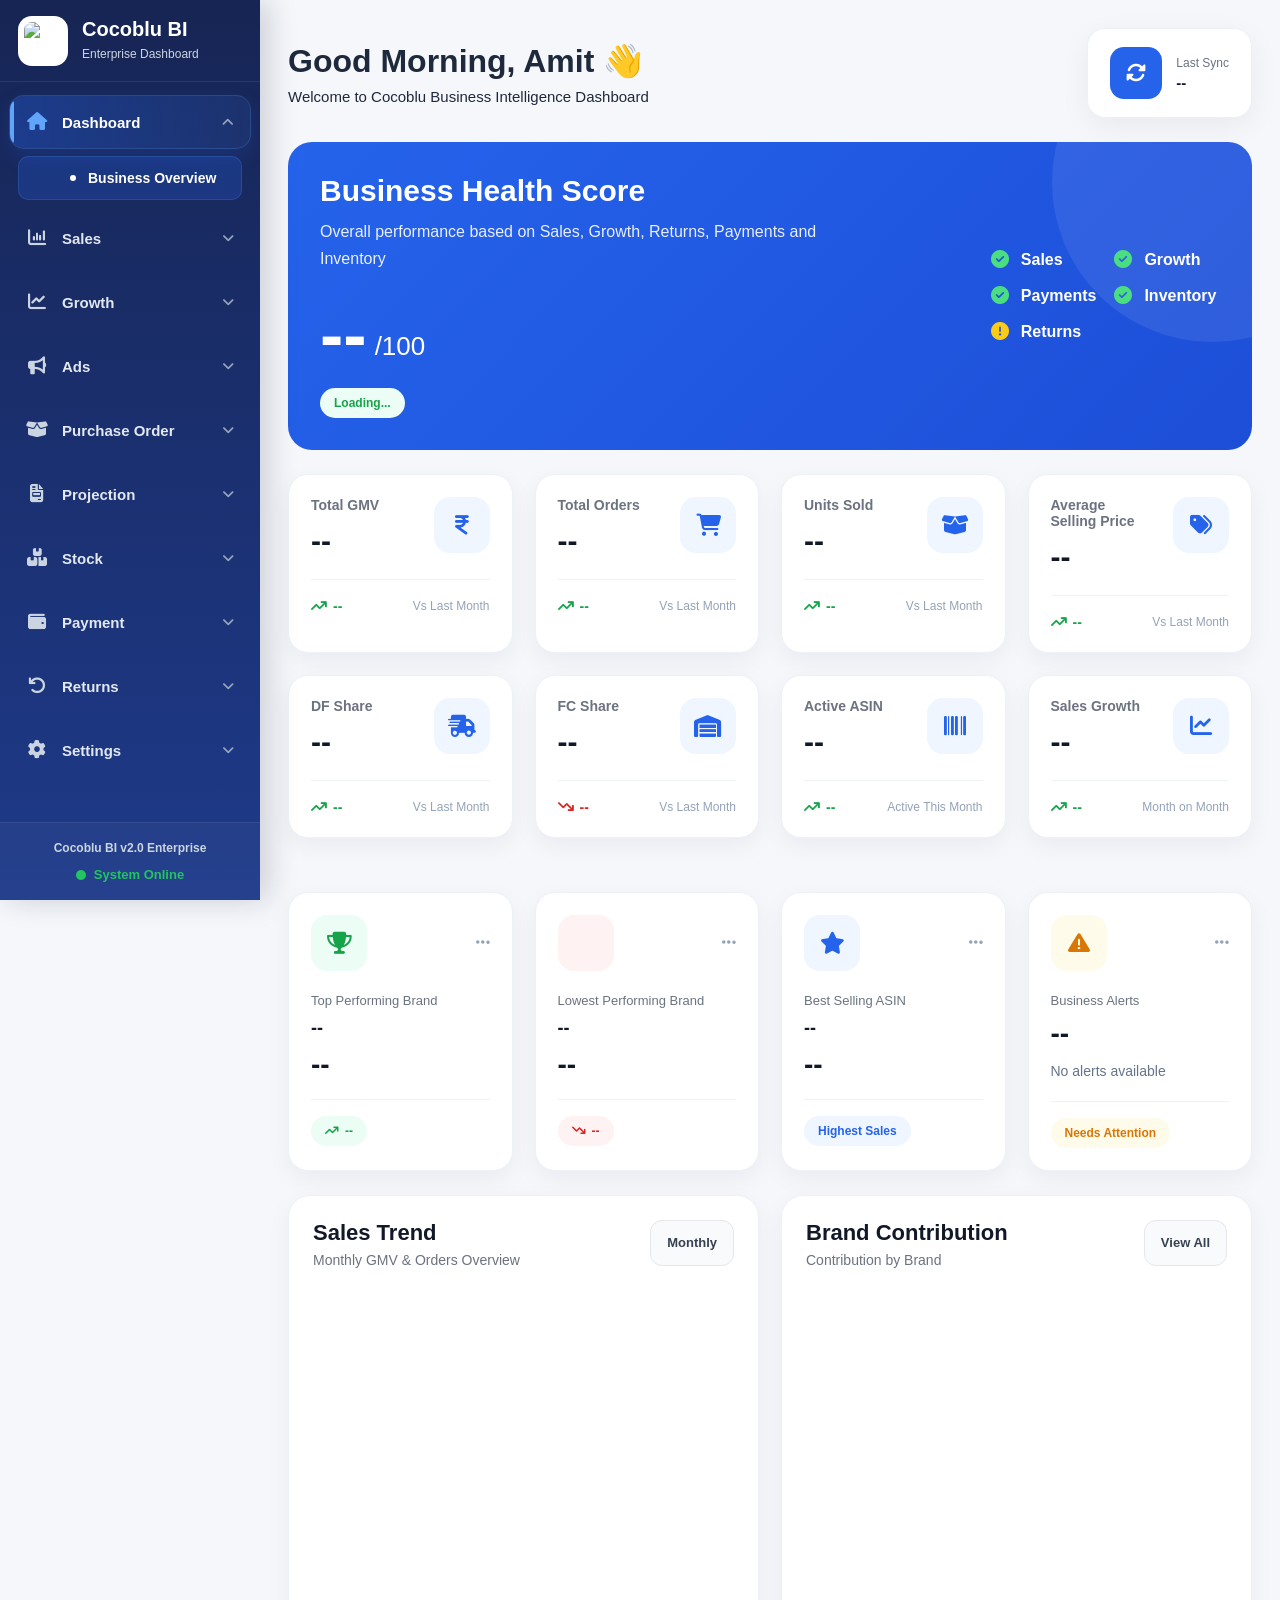
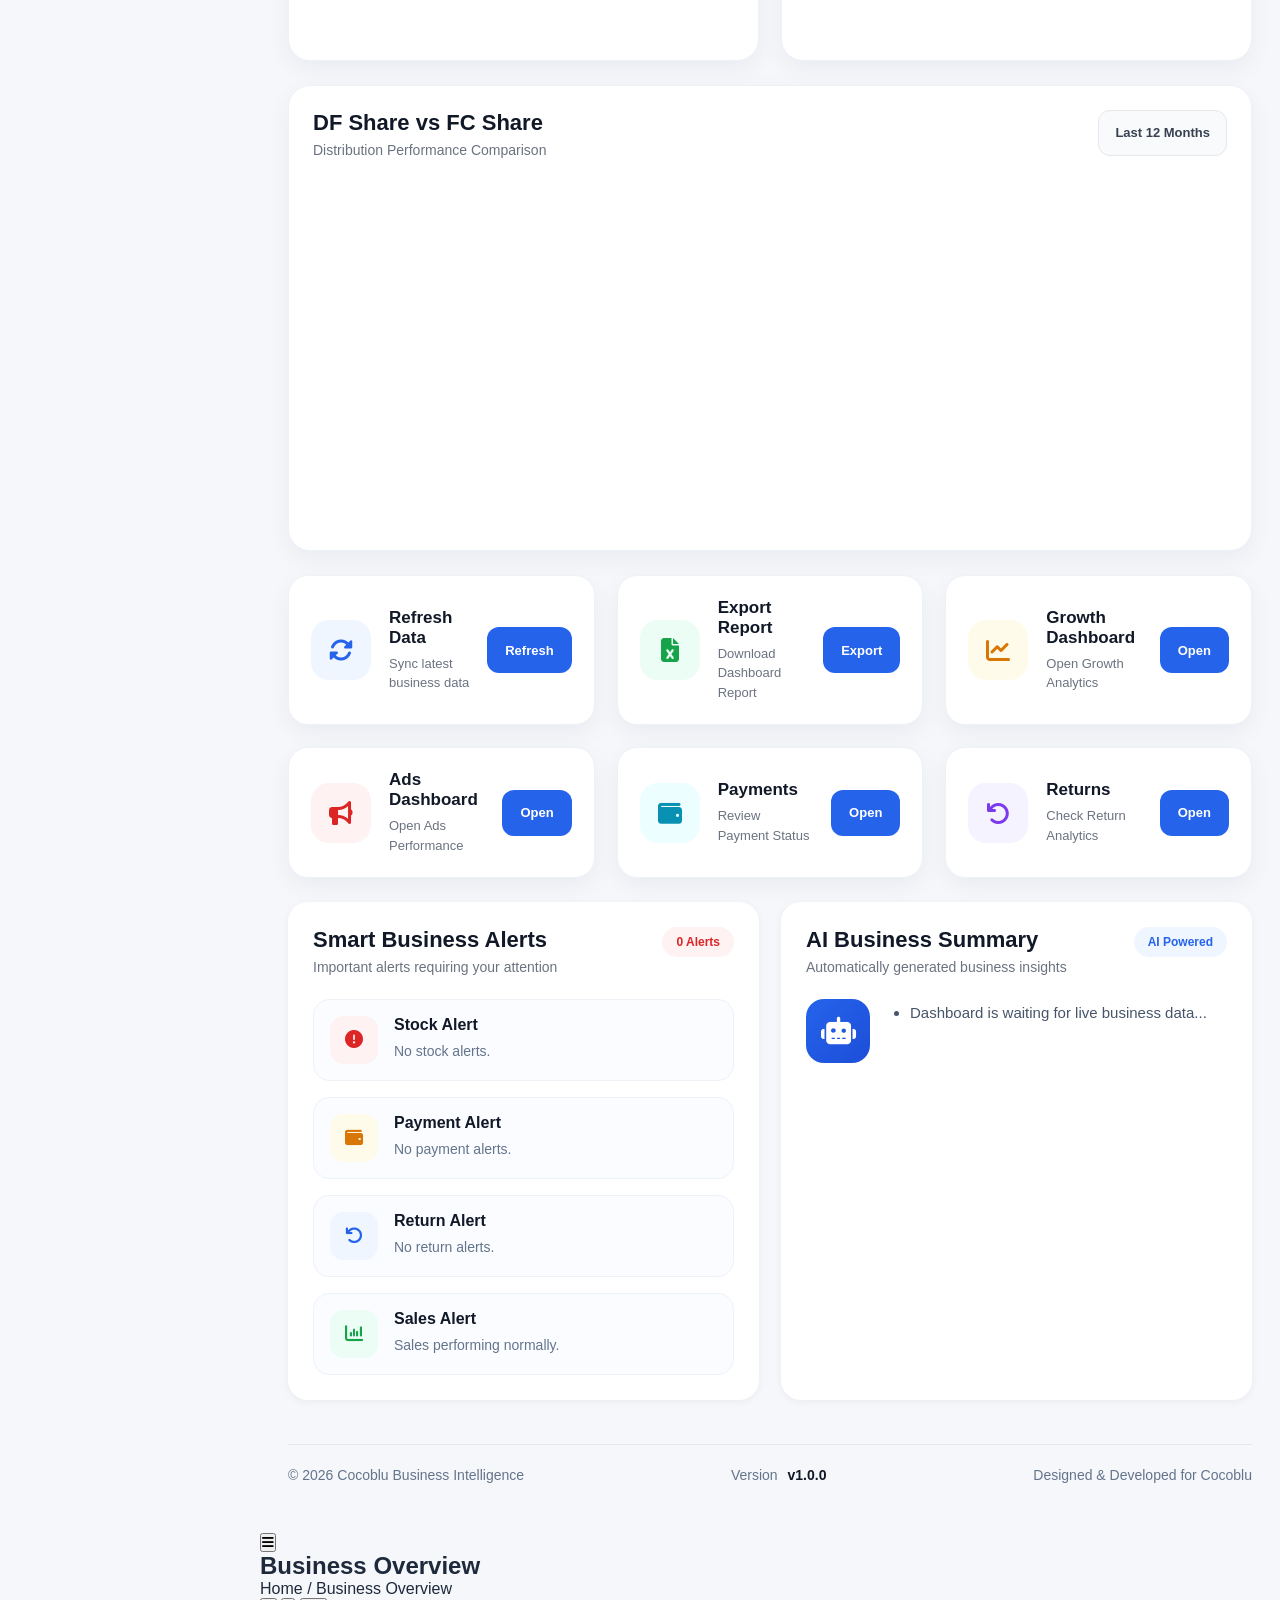
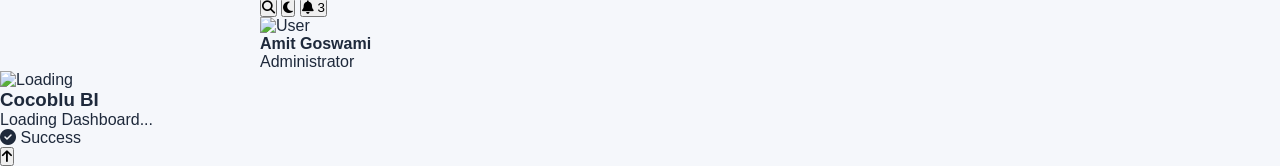
==== commit 02ce156a: "Update index.html" ====
--- a/index.html
+++ b/index.html
@@ -50,6 +50,7 @@
     =====================================-->
 
     <main class="main-content">
+        <div id="pageContainer"></div>
 
         <!--====================================
                 TOP NAVBAR
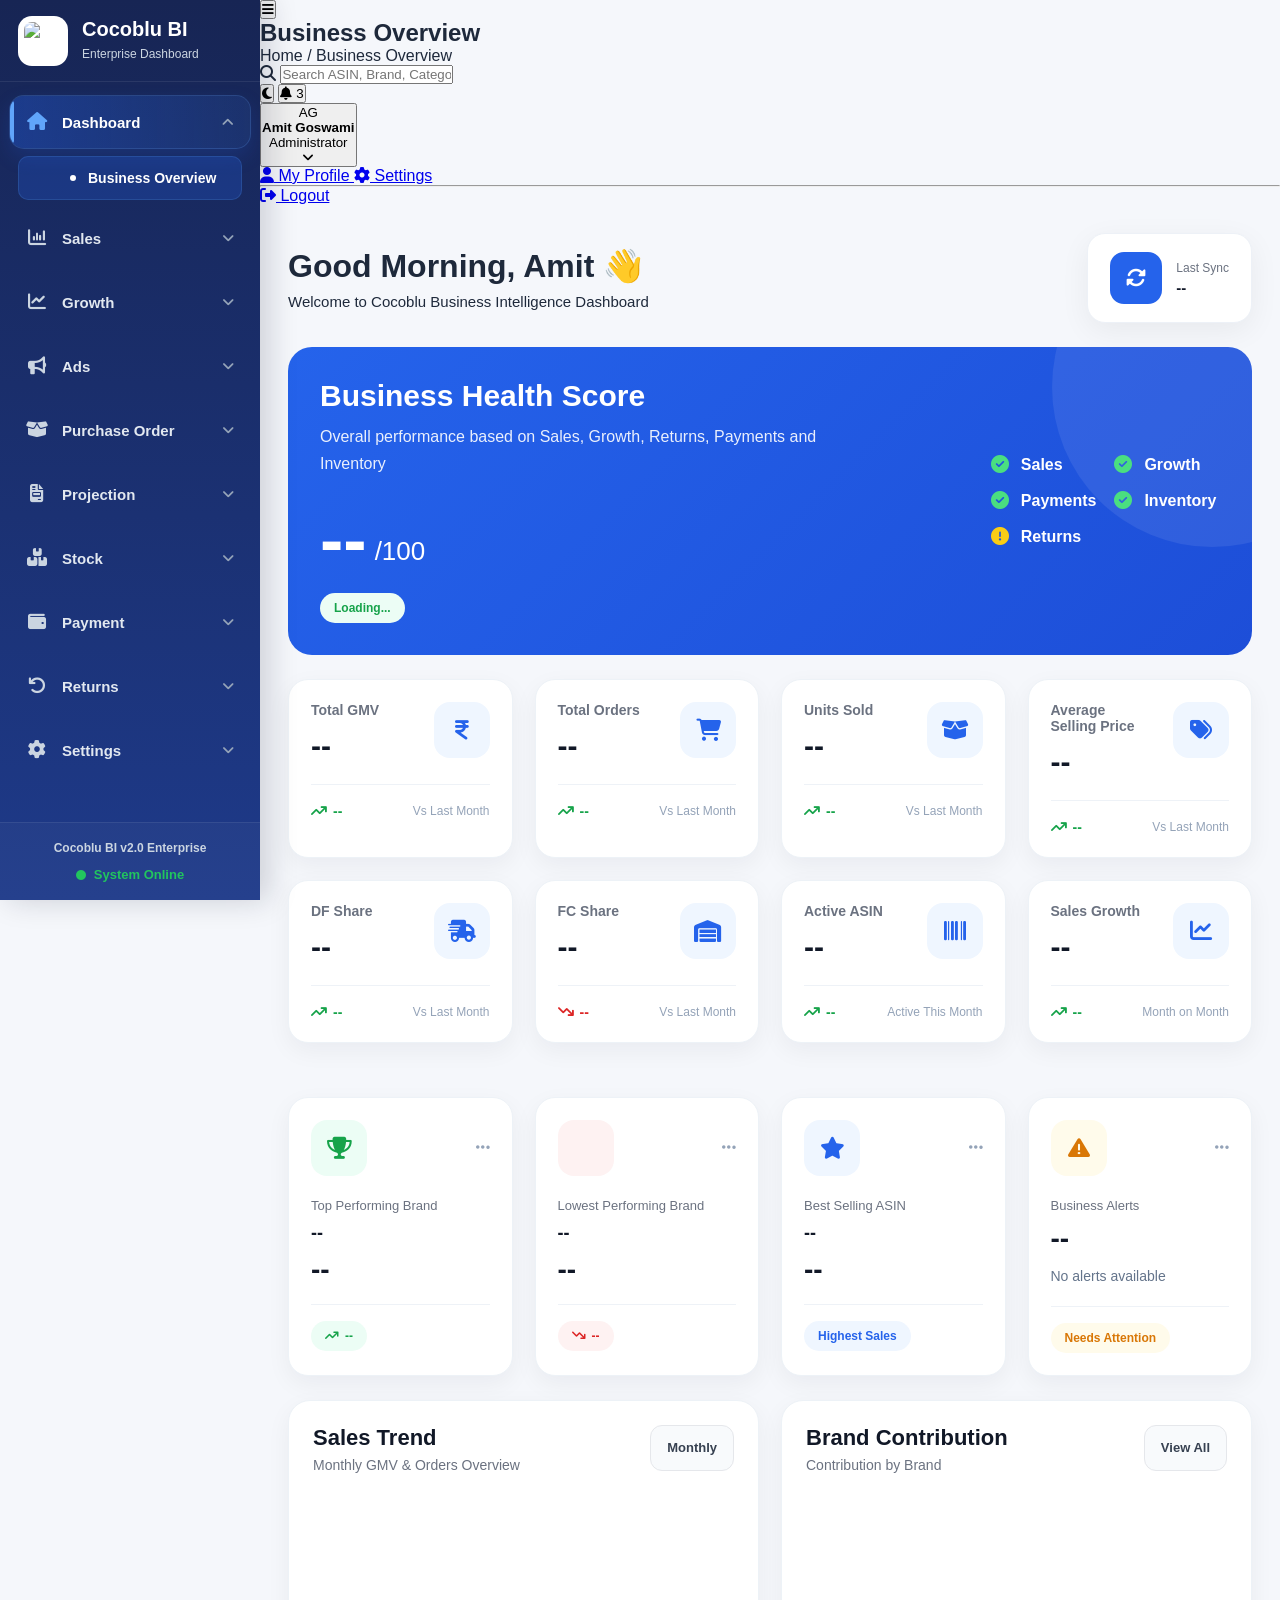
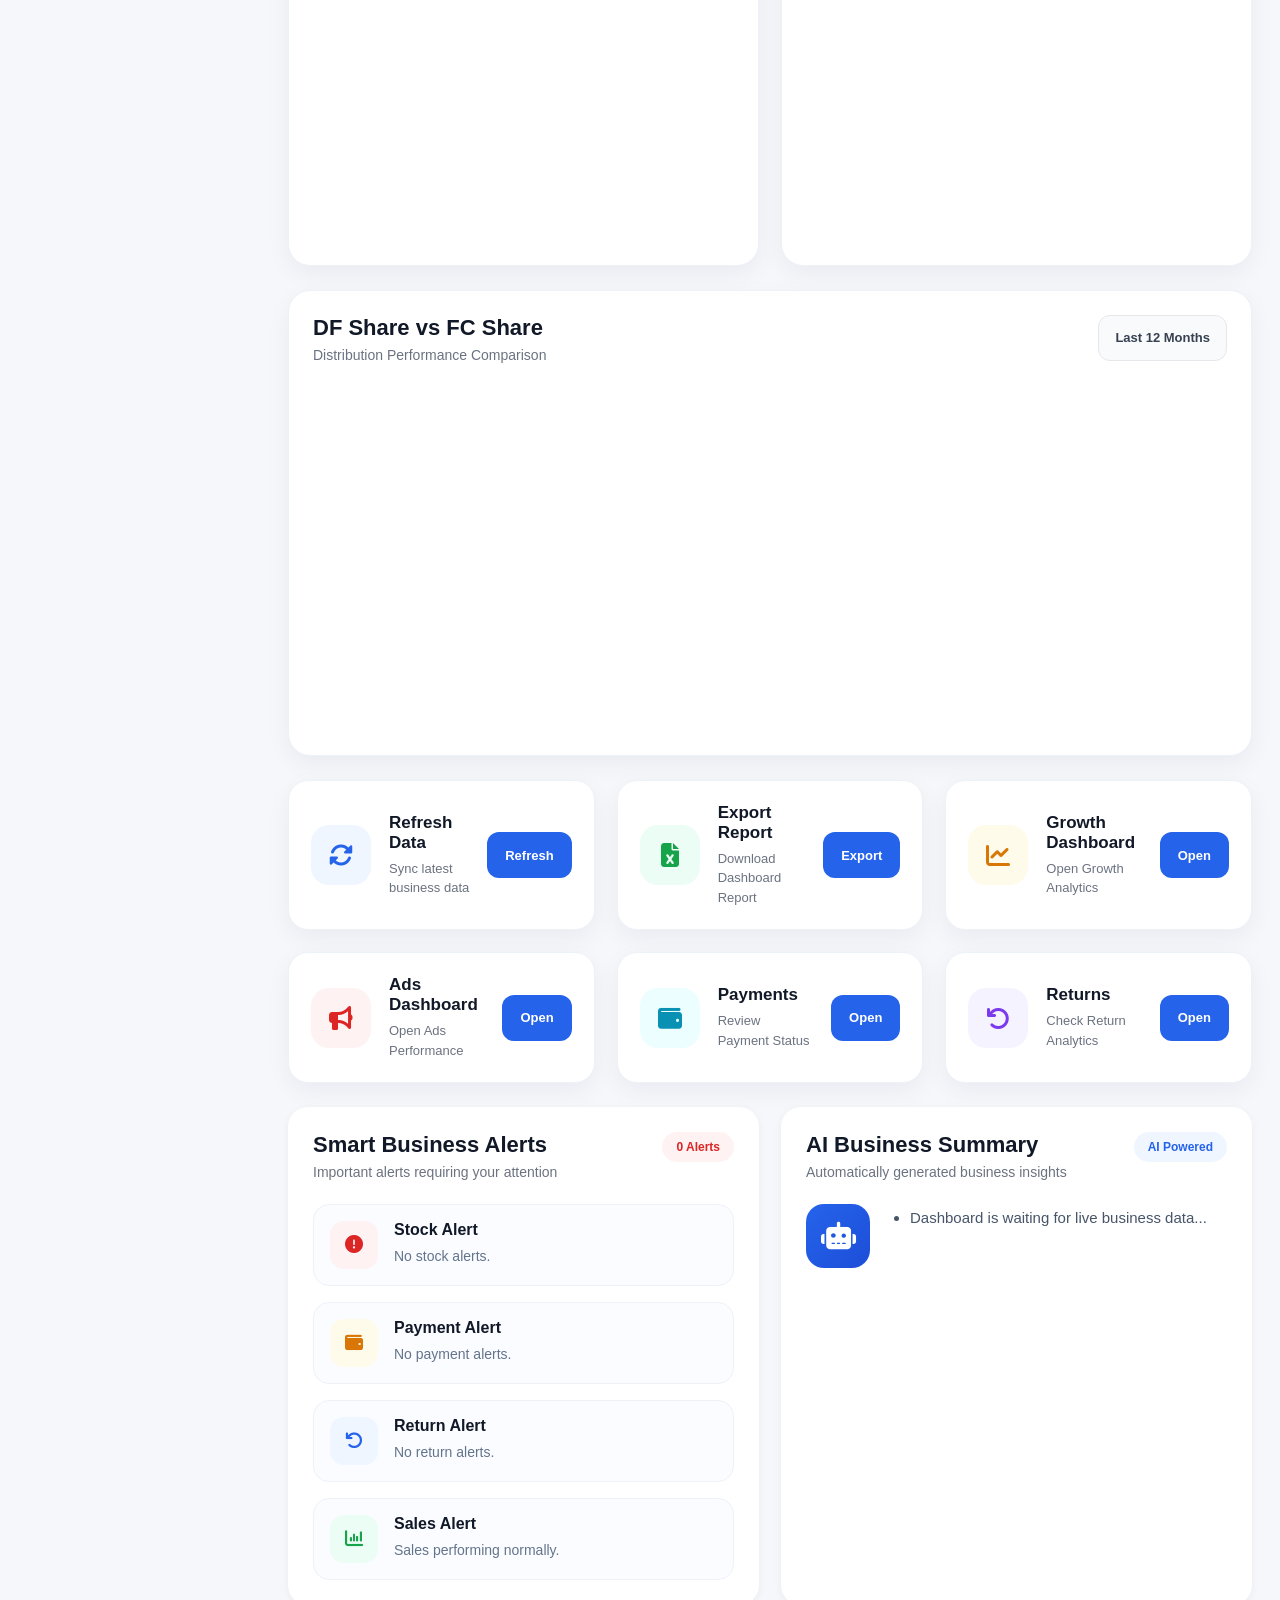
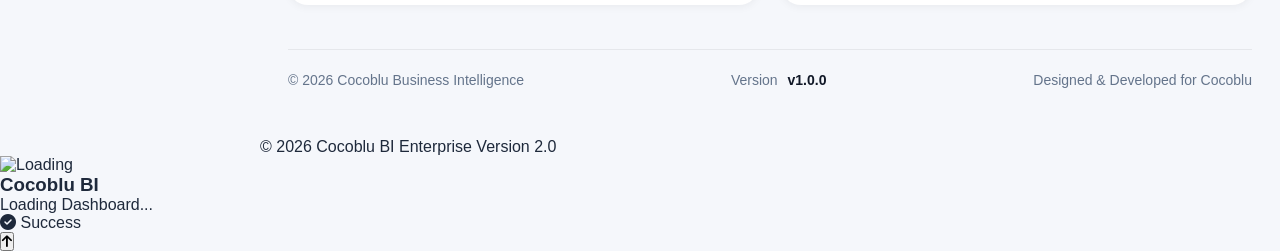
==== commit 7817cce8: "Update index.html" ====
--- a/index.html
+++ b/index.html
@@ -36,7 +36,7 @@
 <!--====================================
             APP
 =====================================-->
-
+<div class="sidebar-overlay"></div>
 <div class="app">
 
     <!--====================================
@@ -44,14 +44,413 @@
     =====================================-->
 
     <!-- Sidebar Part-2 me aayega -->
+ <aside id="sidebar" class="sidebar">
+
+        <!-- Logo -->
+
+        <div class="logo">
+
+            <img src="assets/logo/logo.png"
+                 alt="Cocoblu BI">
+
+            <div>
+
+                <h2>Cocoblu BI</h2>
+
+                <span>Enterprise Dashboard</span>
+
+            </div>
+
+        </div>
+
+        <!-- Menu -->
+
+        <nav class="menu">
+
+            <!--=========================
+                    Dashboard
+            ==========================-->
+
+            <div class="menu-group open"
+                 data-title="Dashboard">
+
+                <button class="menu-btn active">
+
+                    <span>
+
+                        <i class="fa-solid fa-house"></i>
+
+                        <span>Dashboard</span>
+
+                    </span>
+
+                    <i class="fa-solid fa-angle-down arrow"></i>
+
+                </button>
+
+                <div class="submenu">
+
+                    <a href="#"
+                       class="active"
+                       data-page="home">
+
+                        Business Overview
+
+                    </a>
+
+                </div>
+
+            </div>
+
+            <!--=========================
+                    Sales
+            ==========================-->
+
+            <div class="menu-group"
+                 data-title="Sales">
+
+                <button class="menu-btn">
+
+                    <span>
+
+                        <i class="fa-solid fa-chart-column"></i>
+
+                        <span>Sales</span>
+
+                    </span>
+
+                    <i class="fa-solid fa-angle-down arrow"></i>
+
+                </button>
+
+                <div class="submenu">
+
+                    <a href="#" data-page="monthly-summary">
+                        Monthly Summary
+                    </a>
+
+                    <a href="#" data-page="daily-summary">
+                        Daily Summary
+                    </a>
+
+                    <a href="#" data-page="asin-sales">
+                        ASIN Sales
+                    </a>
+
+                    <a href="#" data-page="monthly-brand">
+                        Monthly Brand Metrics
+                    </a>
+
+                    <a href="#" data-page="daily-brand">
+                        Daily Brand Metrics
+                    </a>
+
+                    <a href="#" data-page="category">
+                        Category
+                    </a>
+
+                    <a href="#" data-page="status">
+                        Status
+                    </a>
+
+                </div>
+
+            </div>
+
+            <!--=========================
+                    Growth
+            ==========================-->
+
+            <div class="menu-group"
+                 data-title="Growth">
+
+                <button class="menu-btn">
+
+                    <span>
+
+                        <i class="fa-solid fa-chart-line"></i>
+
+                        <span>Growth</span>
+
+                    </span>
+
+                    <i class="fa-solid fa-angle-down arrow"></i>
+
+                </button>
+
+                <div class="submenu">
+
+                    <a href="#"
+                       data-page="growth">
+
+                        Growth / DeGrowth
+
+                    </a>
+
+                </div>
+
+            </div>
+            <!--=========================
+                    Ads
+            =========================-->
+
+            <div class="menu-group" data-title="Ads">
+
+                <button class="menu-btn">
+
+                    <span>
+                        <i class="fa-solid fa-bullhorn"></i>
+                        <span>Ads</span>
+                    </span>
+
+                    <i class="fa-solid fa-angle-down arrow"></i>
+
+                </button>
+
+                <div class="submenu">
+
+                    <a href="#" data-page="monthly-ads">Monthly Ads</a>
+
+                    <a href="#" data-page="daily-ads">Daily Ads</a>
+
+                    <a href="#" data-page="campaign">
+                        Campaign Performance
+                    </a>
+
+                    <a href="#" data-page="asin-ads">
+                        ASIN Performance
+                    </a>
+
+                    <a href="#" data-page="search-term">
+                        Search Term
+                    </a>
+
+                    <a href="#" data-page="analysis">
+                        Analysis
+                    </a>
+
+                </div>
+
+            </div>
+
+            <!-- Purchase Order -->
+
+            <div class="menu-group" data-title="Purchase Order">
+
+                <button class="menu-btn">
+
+                    <span>
+                        <i class="fa-solid fa-box-open"></i>
+                        <span>Purchase Order</span>
+                    </span>
+
+                    <i class="fa-solid fa-angle-down arrow"></i>
+
+                </button>
+
+                <div class="submenu">
+
+                    <a href="#" data-page="po-recommendation">
+                        PO Recommendation
+                    </a>
+
+                    <a href="#" data-page="recall-recommendation">
+                        Recall Recommendation
+                    </a>
+
+                </div>
+
+            </div>
+
+            <!-- Projection -->
+
+            <div class="menu-group" data-title="Projection">
+
+                <button class="menu-btn">
+
+                    <span>
+                        <i class="fa-solid fa-file-invoice"></i>
+                        <span>Projection</span>
+                    </span>
+
+                    <i class="fa-solid fa-angle-down arrow"></i>
+
+                </button>
+
+                <div class="submenu">
+
+                    <a href="#" data-page="projection">
+                        Manual Projection
+                    </a>
+
+                </div>
+
+            </div>
+
+            <!-- Stock -->
+
+            <div class="menu-group" data-title="Stock">
+
+                <button class="menu-btn">
+
+                    <span>
+                        <i class="fa-solid fa-boxes-stacked"></i>
+                        <span>Stock</span>
+                    </span>
+
+                    <i class="fa-solid fa-angle-down arrow"></i>
+
+                </button>
+
+                <div class="submenu">
+
+                    <a href="#" data-page="daily-stock">
+                        Daily Stock
+                    </a>
+
+                </div>
+
+            </div>
+
+            <!-- Payment -->
+
+            <div class="menu-group" data-title="Payment">
+
+                <button class="menu-btn">
+
+                    <span>
+                        <i class="fa-solid fa-wallet"></i>
+                        <span>Payment</span>
+                    </span>
+
+                    <i class="fa-solid fa-angle-down arrow"></i>
+
+                </button>
+
+                <div class="submenu">
+
+                    <a href="#" data-page="invoice">
+                        Invoice Summary
+                    </a>
+
+                    <a href="#" data-page="payment">
+                        Payment Received
+                    </a>
+
+                    <a href="#" data-page="deduction">
+                        Return Deduction
+                    </a>
+
+                </div>
+
+            </div>
+
+            <!-- Returns -->
+
+            <div class="menu-group" data-title="Returns">
+
+                <button class="menu-btn">
+
+                    <span>
+                        <i class="fa-solid fa-arrow-rotate-left"></i>
+                        <span>Returns</span>
+                    </span>
+
+                    <i class="fa-solid fa-angle-down arrow"></i>
+
+                </button>
+
+                <div class="submenu">
+
+                    <a href="#" data-page="monthly-return">
+                        Monthly Return
+                    </a>
+
+                    <a href="#" data-page="daily-return">
+                        Daily Return
+                    </a>
+
+                    <a href="#" data-page="asin-return">
+                        ASIN Return
+                    </a>
+
+                    <a href="#" data-page="brand-return">
+                        Brand Return
+                    </a>
+
+                    <a href="#" data-page="category-return">
+                        Category Return
+                    </a>
+
+                </div>
+
+            </div>
+
+            <!-- Settings -->
+
+            <div class="menu-group" data-title="Settings">
+
+                <button class="menu-btn">
+
+                    <span>
+                        <i class="fa-solid fa-gear"></i>
+                        <span>Settings</span>
+                    </span>
+
+                    <i class="fa-solid fa-angle-down arrow"></i>
+
+                </button>
+
+                <div class="submenu">
+
+                    <a href="#" data-page="settings">
+                        Application Settings
+                    </a>
+
+                    <a href="#" data-page="user-management">
+                        User Management
+                    </a>
+
+                    <a href="#" data-page="role-management">
+                        Role Management
+                    </a>
+
+                </div>
+
+            </div>
+
+        </nav>
+
+        <!--=========================
+                Sidebar Footer
+        =========================-->
+
+        <div class="sidebar-footer">
+
+            <div class="version">
+
+                Cocoblu BI v2.0 Enterprise
+
+            </div>
+
+            <div class="status">
+
+                <i class="fa-solid fa-circle"></i>
+
+                <span>System Online</span>
+
+            </div>
+
+        </div>
+
+    </aside>
 
     <!--====================================
             MAIN CONTENT
     =====================================-->
 
     <main class="main-content">
-        <div id="pageContainer"></div>
-
+       
         <!--====================================
                 TOP NAVBAR
         =====================================-->
@@ -96,12 +495,18 @@
 
                 <!-- Search -->
 
-                <button
-                    class="icon-btn">
-
-                    <i class="fa-solid fa-magnifying-glass"></i>
-
-                </button>
+                <div class="search-box">
+
+    <i class="fa-solid fa-magnifying-glass"></i>
+
+    <input
+        id="globalSearch"
+        type="text"
+        placeholder="Search ASIN, Brand, Category..."
+        autocomplete="off"
+        spellcheck="false">
+
+</div>
 
                 <!-- Theme -->
 
@@ -116,470 +521,95 @@
                 <!-- Notification -->
 
                 <button
-                    class="icon-btn notification">
-
-                    <i class="fa-solid fa-bell"></i>
-
-                    <span class="badge">
-
-                        3
-
-                    </span>
-
-                </button>
+    id="notificationBtn"
+    class="icon-btn notification">
+
+    <i class="fa-solid fa-bell"></i>
+
+    <span class="badge">3</span>
+
+</button>
 
                 <!-- Profile -->
 
-                <div class="profile">
-
-                    <img src="assets/logo/logo.png"
-                         alt="User">
-
-                    <div>
-
-                        <h4>
-
-                            Amit Goswami
-
-                        </h4>
-
-                        <span>
-
-                            Administrator
-
-                        </span>
-
-                    </div>
-
-                </div>
+               <div class="profile-dropdown">
+
+    <button id="profileBtn" class="profile">
+
+        <div class="profile-avatar">
+            AG
+        </div>
+
+        <div class="profile-info">
+
+            <h4>Amit Goswami</h4>
+
+            <span>Administrator</span>
+
+        </div>
+
+        <i class="fa-solid fa-angle-down"></i>
+
+    </button>
+
+    <div id="profileMenu" class="profile-menu">
+
+        <a href="#">
+            <i class="fa-solid fa-user"></i>
+            My Profile
+        </a>
+
+        <a href="#">
+            <i class="fa-solid fa-gear"></i>
+            Settings
+        </a>
+
+        <hr>
+
+        <a href="#">
+            <i class="fa-solid fa-right-from-bracket"></i>
+            Logout
+        </a>
+
+    </div>
+
+</div>
 
             </div>
 
         </header>
+         <section id="pageContainer"
+         class="page-container">
+</section>
     <!--====================================
                 SIDEBAR
     =====================================-->
 
-    <aside id="sidebar" class="sidebar">
-
-        <!-- Logo -->
-
-        <div class="logo">
-
-            <img src="assets/logo/logo.png"
-                 alt="Cocoblu BI">
-
-            <div>
-
-                <h2>Cocoblu BI</h2>
-
-                <span>Enterprise Dashboard</span>
-
-            </div>
-
-        </div>
-
-        <!-- Menu -->
-
-        <nav class="menu">
-
-            <!--=========================
-                    Dashboard
-            ==========================-->
-
-            <div class="menu-group open"
-                 data-title="Dashboard">
-
-                <button class="menu-btn active">
-
-                    <span>
-
-                        <i class="fa-solid fa-house"></i>
-
-                        <span>Dashboard</span>
-
-                    </span>
-
-                    <i class="fa-solid fa-angle-down arrow"></i>
-
-                </button>
-
-                <div class="submenu">
-
-                    <a href="#"
-                       class="active"
-                       data-page="home">
-
-                        Business Overview
-
-                    </a>
-
-                </div>
-
-            </div>
-
-            <!--=========================
-                    Sales
-            ==========================-->
-
-            <div class="menu-group"
-                 data-title="Sales">
-
-                <button class="menu-btn">
-
-                    <span>
-
-                        <i class="fa-solid fa-chart-column"></i>
-
-                        <span>Sales</span>
-
-                    </span>
-
-                    <i class="fa-solid fa-angle-down arrow"></i>
-
-                </button>
-
-                <div class="submenu">
-
-                    <a href="#" data-page="monthly-summary">
-                        Monthly Summary
-                    </a>
-
-                    <a href="#" data-page="daily-summary">
-                        Daily Summary
-                    </a>
-
-                    <a href="#" data-page="asin-sales">
-                        ASIN Sales
-                    </a>
-
-                    <a href="#" data-page="monthly-brand">
-                        Monthly Brand Metrics
-                    </a>
-
-                    <a href="#" data-page="daily-brand">
-                        Daily Brand Metrics
-                    </a>
-
-                    <a href="#" data-page="category">
-                        Category
-                    </a>
-
-                    <a href="#" data-page="status">
-                        Status
-                    </a>
-
-                </div>
-
-            </div>
-
-            <!--=========================
-                    Growth
-            ==========================-->
-
-            <div class="menu-group"
-                 data-title="Growth">
-
-                <button class="menu-btn">
-
-                    <span>
-
-                        <i class="fa-solid fa-chart-line"></i>
-
-                        <span>Growth</span>
-
-                    </span>
-
-                    <i class="fa-solid fa-angle-down arrow"></i>
-
-                </button>
-
-                <div class="submenu">
-
-                    <a href="#"
-                       data-page="growth">
-
-                        Growth / DeGrowth
-
-                    </a>
-
-                </div>
-
-            </div>
-            <!--=========================
-                    Ads
-            =========================-->
-
-            <div class="menu-group" data-title="Ads">
-
-                <button class="menu-btn">
-
-                    <span>
-                        <i class="fa-solid fa-bullhorn"></i>
-                        <span>Ads</span>
-                    </span>
-
-                    <i class="fa-solid fa-angle-down arrow"></i>
-
-                </button>
-
-                <div class="submenu">
-
-                    <a href="#" data-page="monthly-ads">Monthly Ads</a>
-
-                    <a href="#" data-page="daily-ads">Daily Ads</a>
-
-                    <a href="#" data-page="campaign">
-                        Campaign Performance
-                    </a>
-
-                    <a href="#" data-page="asin-ads">
-                        ASIN Performance
-                    </a>
-
-                    <a href="#" data-page="search-term">
-                        Search Term
-                    </a>
-
-                    <a href="#" data-page="analysis">
-                        Analysis
-                    </a>
-
-                </div>
-
-            </div>
-
-            <!-- Purchase Order -->
-
-            <div class="menu-group" data-title="Purchase Order">
-
-                <button class="menu-btn">
-
-                    <span>
-                        <i class="fa-solid fa-box-open"></i>
-                        <span>Purchase Order</span>
-                    </span>
-
-                    <i class="fa-solid fa-angle-down arrow"></i>
-
-                </button>
-
-                <div class="submenu">
-
-                    <a href="#" data-page="po-recommendation">
-                        PO Recommendation
-                    </a>
-
-                    <a href="#" data-page="recall-recommendation">
-                        Recall Recommendation
-                    </a>
-
-                </div>
-
-            </div>
-
-            <!-- Projection -->
-
-            <div class="menu-group" data-title="Projection">
-
-                <button class="menu-btn">
-
-                    <span>
-                        <i class="fa-solid fa-file-invoice"></i>
-                        <span>Projection</span>
-                    </span>
-
-                    <i class="fa-solid fa-angle-down arrow"></i>
-
-                </button>
-
-                <div class="submenu">
-
-                    <a href="#" data-page="projection">
-                        Manual Projection
-                    </a>
-
-                </div>
-
-            </div>
-
-            <!-- Stock -->
-
-            <div class="menu-group" data-title="Stock">
-
-                <button class="menu-btn">
-
-                    <span>
-                        <i class="fa-solid fa-boxes-stacked"></i>
-                        <span>Stock</span>
-                    </span>
-
-                    <i class="fa-solid fa-angle-down arrow"></i>
-
-                </button>
-
-                <div class="submenu">
-
-                    <a href="#" data-page="daily-stock">
-                        Daily Stock
-                    </a>
-
-                </div>
-
-            </div>
-
-            <!-- Payment -->
-
-            <div class="menu-group" data-title="Payment">
-
-                <button class="menu-btn">
-
-                    <span>
-                        <i class="fa-solid fa-wallet"></i>
-                        <span>Payment</span>
-                    </span>
-
-                    <i class="fa-solid fa-angle-down arrow"></i>
-
-                </button>
-
-                <div class="submenu">
-
-                    <a href="#" data-page="invoice">
-                        Invoice Summary
-                    </a>
-
-                    <a href="#" data-page="payment">
-                        Payment Received
-                    </a>
-
-                    <a href="#" data-page="deduction">
-                        Return Deduction
-                    </a>
-
-                </div>
-
-            </div>
-
-            <!-- Returns -->
-
-            <div class="menu-group" data-title="Returns">
-
-                <button class="menu-btn">
-
-                    <span>
-                        <i class="fa-solid fa-arrow-rotate-left"></i>
-                        <span>Returns</span>
-                    </span>
-
-                    <i class="fa-solid fa-angle-down arrow"></i>
-
-                </button>
-
-                <div class="submenu">
-
-                    <a href="#" data-page="monthly-return">
-                        Monthly Return
-                    </a>
-
-                    <a href="#" data-page="daily-return">
-                        Daily Return
-                    </a>
-
-                    <a href="#" data-page="asin-return">
-                        ASIN Return
-                    </a>
-
-                    <a href="#" data-page="brand-return">
-                        Brand Return
-                    </a>
-
-                    <a href="#" data-page="category-return">
-                        Category Return
-                    </a>
-
-                </div>
-
-            </div>
-
-            <!-- Settings -->
-
-            <div class="menu-group" data-title="Settings">
-
-                <button class="menu-btn">
-
-                    <span>
-                        <i class="fa-solid fa-gear"></i>
-                        <span>Settings</span>
-                    </span>
-
-                    <i class="fa-solid fa-angle-down arrow"></i>
-
-                </button>
-
-                <div class="submenu">
-
-                    <a href="#" data-page="settings">
-                        Application Settings
-                    </a>
-
-                    <a href="#" data-page="user-management">
-                        User Management
-                    </a>
-
-                    <a href="#" data-page="role-management">
-                        Role Management
-                    </a>
-
-                </div>
-
-            </div>
-
-        </nav>
-
-        <!--=========================
-                Sidebar Footer
-        =========================-->
-
-        <div class="sidebar-footer">
-
-            <div class="version">
-
-                Cocoblu BI v2.0 Enterprise
-
-            </div>
-
-            <div class="status">
-
-                <i class="fa-solid fa-circle"></i>
-
-                <span>System Online</span>
-
-            </div>
-
-        </div>
-
-    </aside>
-
+   
     <!--=========================
             Sidebar Overlay
     =========================-->
 
-    <div class="sidebar-overlay"></div>
+    
         <!--====================================
                 ROUTER CONTAINER
         =====================================-->
-
-        <section id="app">
-
-            <!--
-                Router yahan pages load karega.
-
-                Default:
-                home.html
-            -->
-
-        </section>
+<footer class="footer">
+
+    <span>
+
+        © 2026 Cocoblu BI Enterprise
+
+    </span>
+
+    <span>
+
+        Version 2.0
+
+    </span>
+
+</footer>
+       
 
     </main>
 
@@ -611,7 +641,8 @@
     </div>
 
 </div>
-
+<div id="modalBackdrop"
+     class="modal-backdrop"></div>
 <!--====================================
         TOAST
 =====================================-->
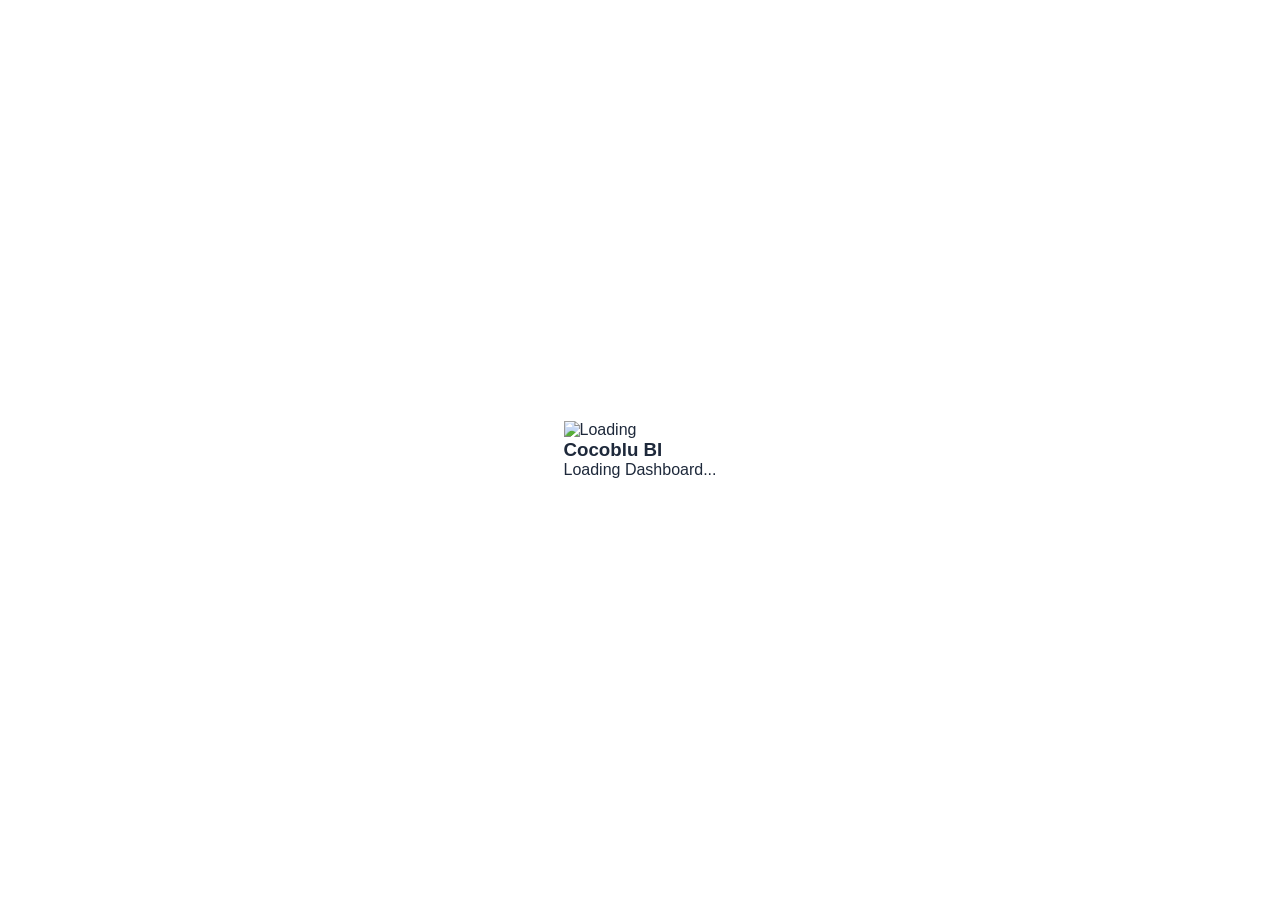
==== commit d40ff875: "Update index.html" ====
--- a/index.html
+++ b/index.html
@@ -675,11 +675,9 @@
         JAVASCRIPT
 =====================================-->
 
-<script src="js/router.js"></script>
-
-<script src="js/navigation.js"></script>
-
-<script src="js/app.js"></script>
+<!-- <script src="js/router.js"></script> -->
+<!-- <script src="js/navigation.js"></script> -->
+<!-- <script src="js/app.js"></script> -->
 
 </body>
 
--- a/css/style.css
+++ b/css/style.css
@@ -88,232 +88,312 @@
     overflow-x:hidden;
 
 }
-
+/*========================================
+            APP LAYOUT
+========================================*/
+
+.app{
+    display:flex;
+    min-height:100vh;
+}
+
+.main-content{
+    flex:1;
+    display:flex;
+    flex-direction:column;
+    margin-left:280px;
+    min-height:100vh;
+}
+.top-navbar{
+left:280px;
+width:calc(100% - 280px);
+}
+/*========================================
+            TOP NAVBAR
+========================================*/
+
+.top-navbar{
+    height:80px;
+    background:#fff;
+    border-bottom:1px solid var(--border);
+    display:flex;
+    justify-content:space-between;
+    align-items:center;
+    padding:0 28px;
+    position:sticky;
+    top:0;
+    z-index:100;
+    box-shadow:0 2px 10px rgba(0,0,0,.04);
+    left:280px;
+    width:calc(100% - 280px);
+}
+
+.navbar-left{
+    display:flex;
+    align-items:center;
+    gap:18px;
+}
+
+.navbar-right{
+    display:flex;
+    align-items:center;
+    gap:18px;
+}
+
+.page-heading h2{
+    font-size:24px;
+    font-weight:700;
+    color:var(--text);
+    margin-bottom:4px;
+}
+
+.page-heading p{
+    font-size:13px;
+    color:var(--text-light);
+}
+
+.page-heading span{
+    color:var(--primary);
+    font-weight:600;
+}
+
+.page-container{
+    flex:1;
+}
 /*========================================
             SCROLLBAR
 ========================================*/
 
 ::-webkit-scrollbar{
 
-    width:10px
+    width:10px;
+}
 /*========================================
             SEARCH BOX
 ========================================*/
 
 .search-box{
-
-    width:420px;
-
-    height:48px;
-
+    width:360px;
+    height:46px;
     background:#f8fafc;
-
     border:1px solid var(--border);
-
     border-radius:50px;
-
-    display:flex;
-
-    align-items:center;
-
+    display:flex;
+    align-items:center;
     gap:12px;
-
     padding:0 18px;
+}
+
+.search-box input{
+    flex:1;
+    border:none;
+    outline:none;
+    background:transparent;
+}
+
+.search-box:hover{
+
+    border-color:var(--primary);
+
+    box-shadow:var(--shadow-sm);
+
+}
+
+.search-box i{
+
+    color:var(--text-light);
+
+    font-size:15px;
+
+}
+
+.search-box input{
+
+    flex:1;
+
+    height:100%;
+
+    border:none;
+
+    background:transparent;
+
+    font-size:14px;
+
+    color:var(--text);
+
+}
+
+.search-box input::placeholder{
+
+    color:#94a3b8;
+
+}
+
+/*========================================
+            top-navbar RIGHT
+========================================*/
+
+.navbar-right{
+
+    display:flex;
+
+    align-items:center;
+
+    gap:18px;
+
+}
+
+/*========================================
+            ICON BUTTON
+========================================*/
+
+.icon-btn{
+
+    width:46px;
+
+    height:46px;
+
+    border-radius:50%;
+
+    background:#ffffff;
+
+    display:flex;
+
+    align-items:center;
+
+    justify-content:center;
+
+    border:1px solid var(--border);
 
     transition:var(--transition);
 
-}
-
-.search-box:hover{
-
-    border-color:var(--primary);
-
-    box-shadow:var(--shadow-sm);
-
-}
-
-.search-box i{
-
-    color:var(--text-light);
-
-    font-size:15px;
-
-}
-
-.search-box input{
-
-    flex:1;
-
-    height:100%;
-
-    border:none;
-
-    background:transparent;
-
+    position:relative;
+
+}
+
+.icon-btn:hover{
+
+    background:var(--primary);
+
+    color:#fff;
+
+    transform:translateY(-2px);
+
+}
+
+/*========================================
+            NOTIFICATION
+========================================*/
+
+.notification{
+    position:relative;
+}
+
+.badge{
+
+    position:absolute;
+
+    top:-4px;
+
+    right:-2px;
+
+    width:20px;
+
+    height:20px;
+
+    background:var(--danger);
+
+    color:#fff;
+
+    border-radius:50%;
+
+    display:flex;
+
+    align-items:center;
+
+    justify-content:center;
+
+    font-size:11px;
+
+    font-weight:700;
+
+}
+
+/*========================================
+            PROFILE
+========================================*/
+
+.profile{
+    display:flex;
+    align-items:center;
+    gap:12px;
+    background:#fff;
+    border:1px solid var(--border);
+    border-radius:50px;
+    padding:6px 14px;
+    cursor:pointer;
+    transition:.3s;
+}
+
+.profile:hover{
+    box-shadow:0 8px 20px rgba(0,0,0,.08);
+}
+
+.profile-avatar{
+    width:42px;
+    height:42px;
+    border-radius:50%;
+    background:linear-gradient(135deg,#2563eb,#1d4ed8);
+    color:#fff;
+    display:flex;
+    align-items:center;
+    justify-content:center;
+    font-weight:700;
     font-size:14px;
-
-    color:var(--text);
-
-}
-
-.search-box input::placeholder{
-
-    color:#94a3b8;
-
-}
-
-/*========================================
-            TOPBAR RIGHT
-========================================*/
-
-.topbar-right{
-
-    display:flex;
-
-    align-items:center;
-
-    gap:18px;
-
-}
-
-/*========================================
-            ICON BUTTON
-========================================*/
-
-.icon-btn{
-
-    width:46px;
-
-    height:46px;
-
-    border-radius:50%;
-
-    background:#ffffff;
-
-    display:flex;
-
-    align-items:center;
-
-    justify-content:center;
-
-    border:1px solid var(--border);
-
-    transition:var(--transition);
-
+}
+
+.profile-info h4{
+    margin:0;
+    font-size:14px;
+    font-weight:700;
+}
+
+.profile-info span{
+    font-size:12px;
+    color:#64748b;
+}
+.profile-dropdown{
     position:relative;
-
-}
-
-.icon-btn:hover{
-
-    background:var(--primary);
-
-    color:#fff;
-
-    transform:translateY(-2px);
-
-}
-
-/*========================================
-            NOTIFICATION
-========================================*/
-
-.notification-btn{
-
-    position:relative;
-
-}
-
-.badge{
-
+}
+
+.profile-menu{
     position:absolute;
-
-    top:-4px;
-
-    right:-2px;
-
-    width:20px;
-
-    height:20px;
-
-    background:var(--danger);
-
-    color:#fff;
-
-    border-radius:50%;
-
-    display:flex;
-
-    align-items:center;
-
-    justify-content:center;
-
-    font-size:11px;
-
-    font-weight:700;
-
-}
-
-/*========================================
-            PROFILE
-========================================*/
-
-.profile{
-
-    display:flex;
-
-    align-items:center;
-
+    top:60px;
+    right:0;
+    width:220px;
+    background:#fff;
+    border-radius:14px;
+    box-shadow:0 15px 40px rgba(0,0,0,.12);
+    display:none;
+    overflow:hidden;
+}
+
+.profile-dropdown.active .profile-menu{
+    display:block;
+}
+
+.profile-menu a{
+    display:flex;
+    align-items:center;
     gap:12px;
-
-    background:#fff;
-
-    border:1px solid var(--border);
-
-    border-radius:50px;
-
-    padding:8px 14px;
-
-    cursor:pointer;
-
-    transition:var(--transition);
-
-}
-
-.profile:hover{
-
-    box-shadow:var(--shadow-md);
-
-}
-
-.profile img{
-
-    width:44px;
-
-    height:44px;
-
-    border-radius:50%;
-
-    object-fit:cover;
-
-}
-
-.profile-info h4{
-
-    font-size:14px;
-
-    font-weight:700;
-
-}
-
-.profile-info span{
-
-    font-size:12px;
-
-    color:var(--text-light);
-
-}
-
+    padding:14px 18px;
+    text-decoration:none;
+    color:#334155;
+}
+
+.profile-menu a:hover{
+    background:#f8fafc;
+}
 /*========================================
             LAST SYNC
 ========================================*/
@@ -1303,6 +1383,8 @@
         transform:scale(1);
 
         opacity:1;
+    }
+}
 
    
 /*========================================
@@ -1327,7 +1409,7 @@
 
     }
 
-    .topbar{
+    .top-navbar{
 
         padding:0 20px;
 
@@ -1355,7 +1437,7 @@
 
 @media(max-width:768px){
 
-    .topbar{
+    .top-navbar{
 
         height:auto;
 
@@ -1367,13 +1449,13 @@
 
     }
 
-    .topbar-left{
+    .navbar-left{
 
         width:100%;
 
     }
 
-    .topbar-center{
+    .navbar-center{
 
         width:100%;
 
@@ -1385,7 +1467,7 @@
 
     }
 
-    .topbar-right{
+    .navbar-right{
 
         width:100%;
 
@@ -1481,7 +1563,7 @@
 
 }
 
-body.dark .topbar{
+body.dark .top-navbar{
 
     background:var(--header-bg);
 
@@ -1519,7 +1601,7 @@
 
     .sidebar,
 
-    .topbar,
+    .top-navbar,
 
     .breadcrumb,
 
@@ -1545,4 +1627,4 @@
 
 /*========================================
         END OF STYLE.CSS
-========================================*/+========================================*/
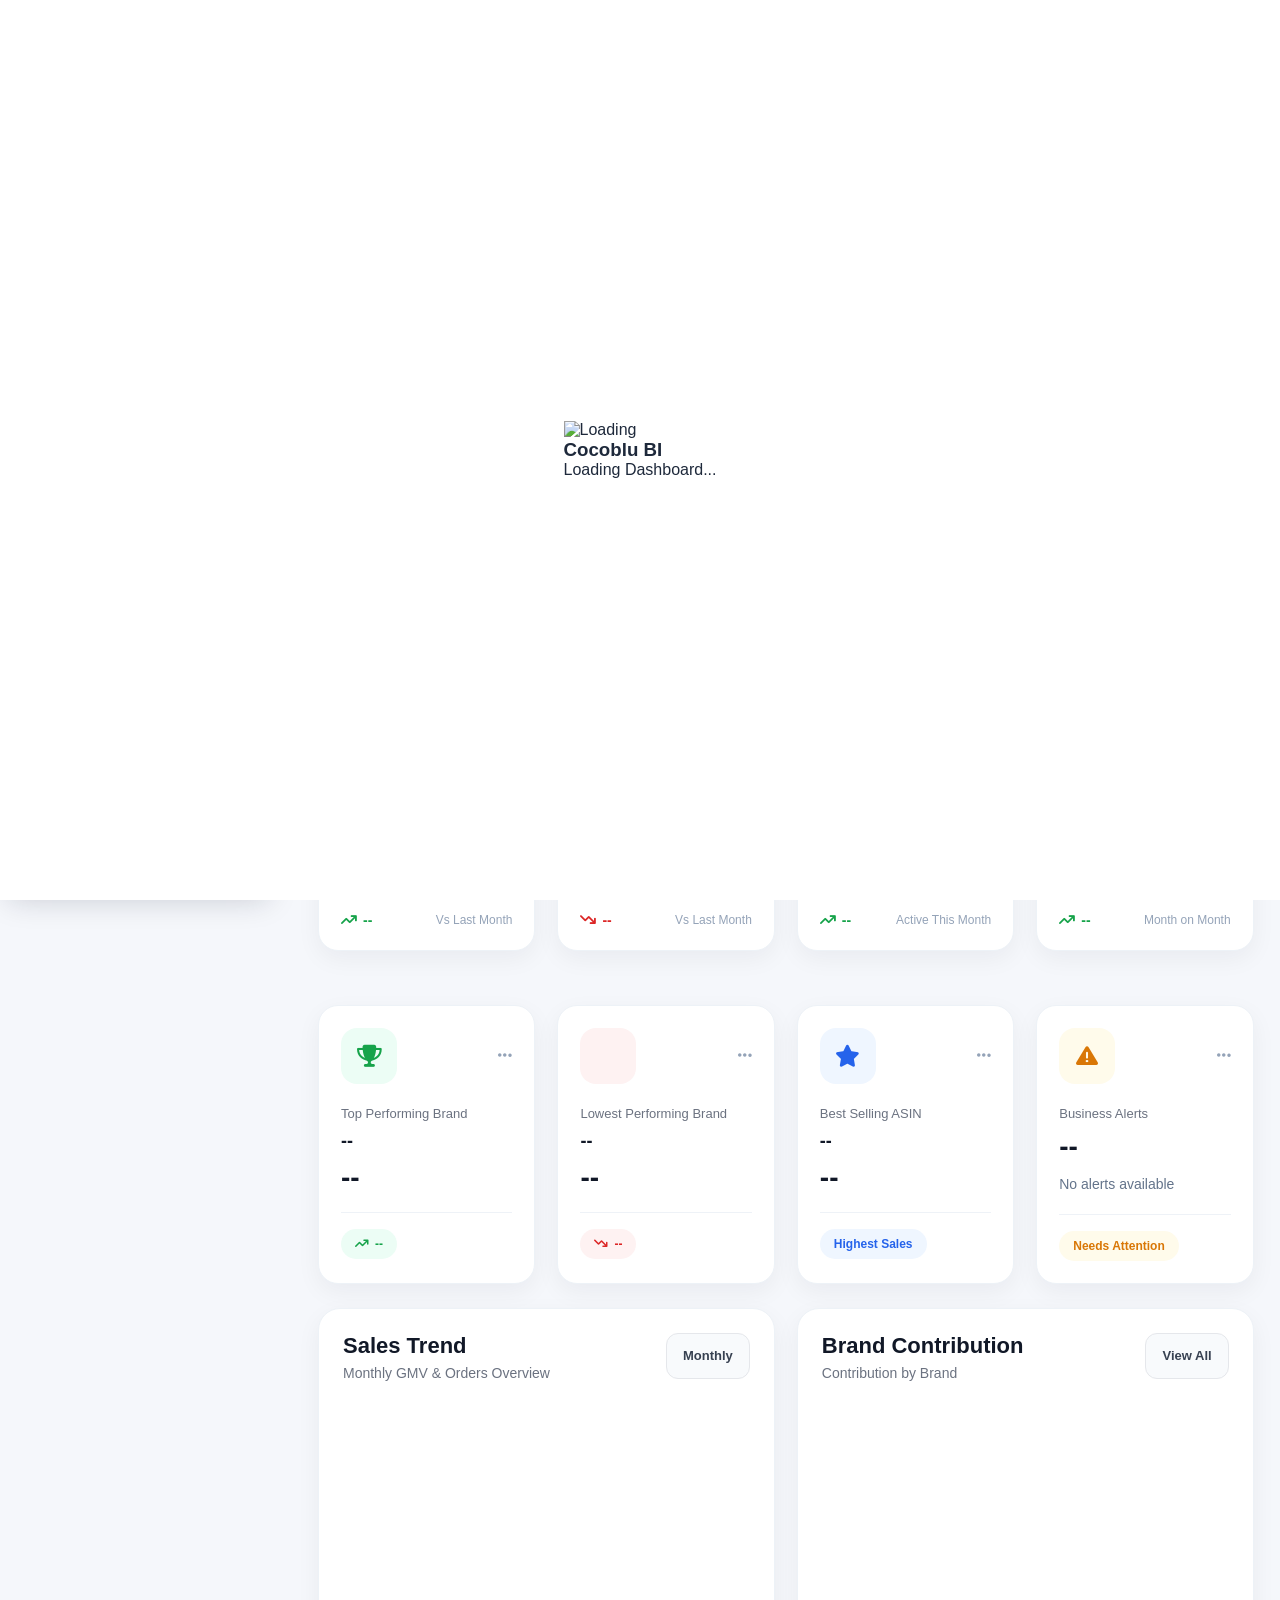
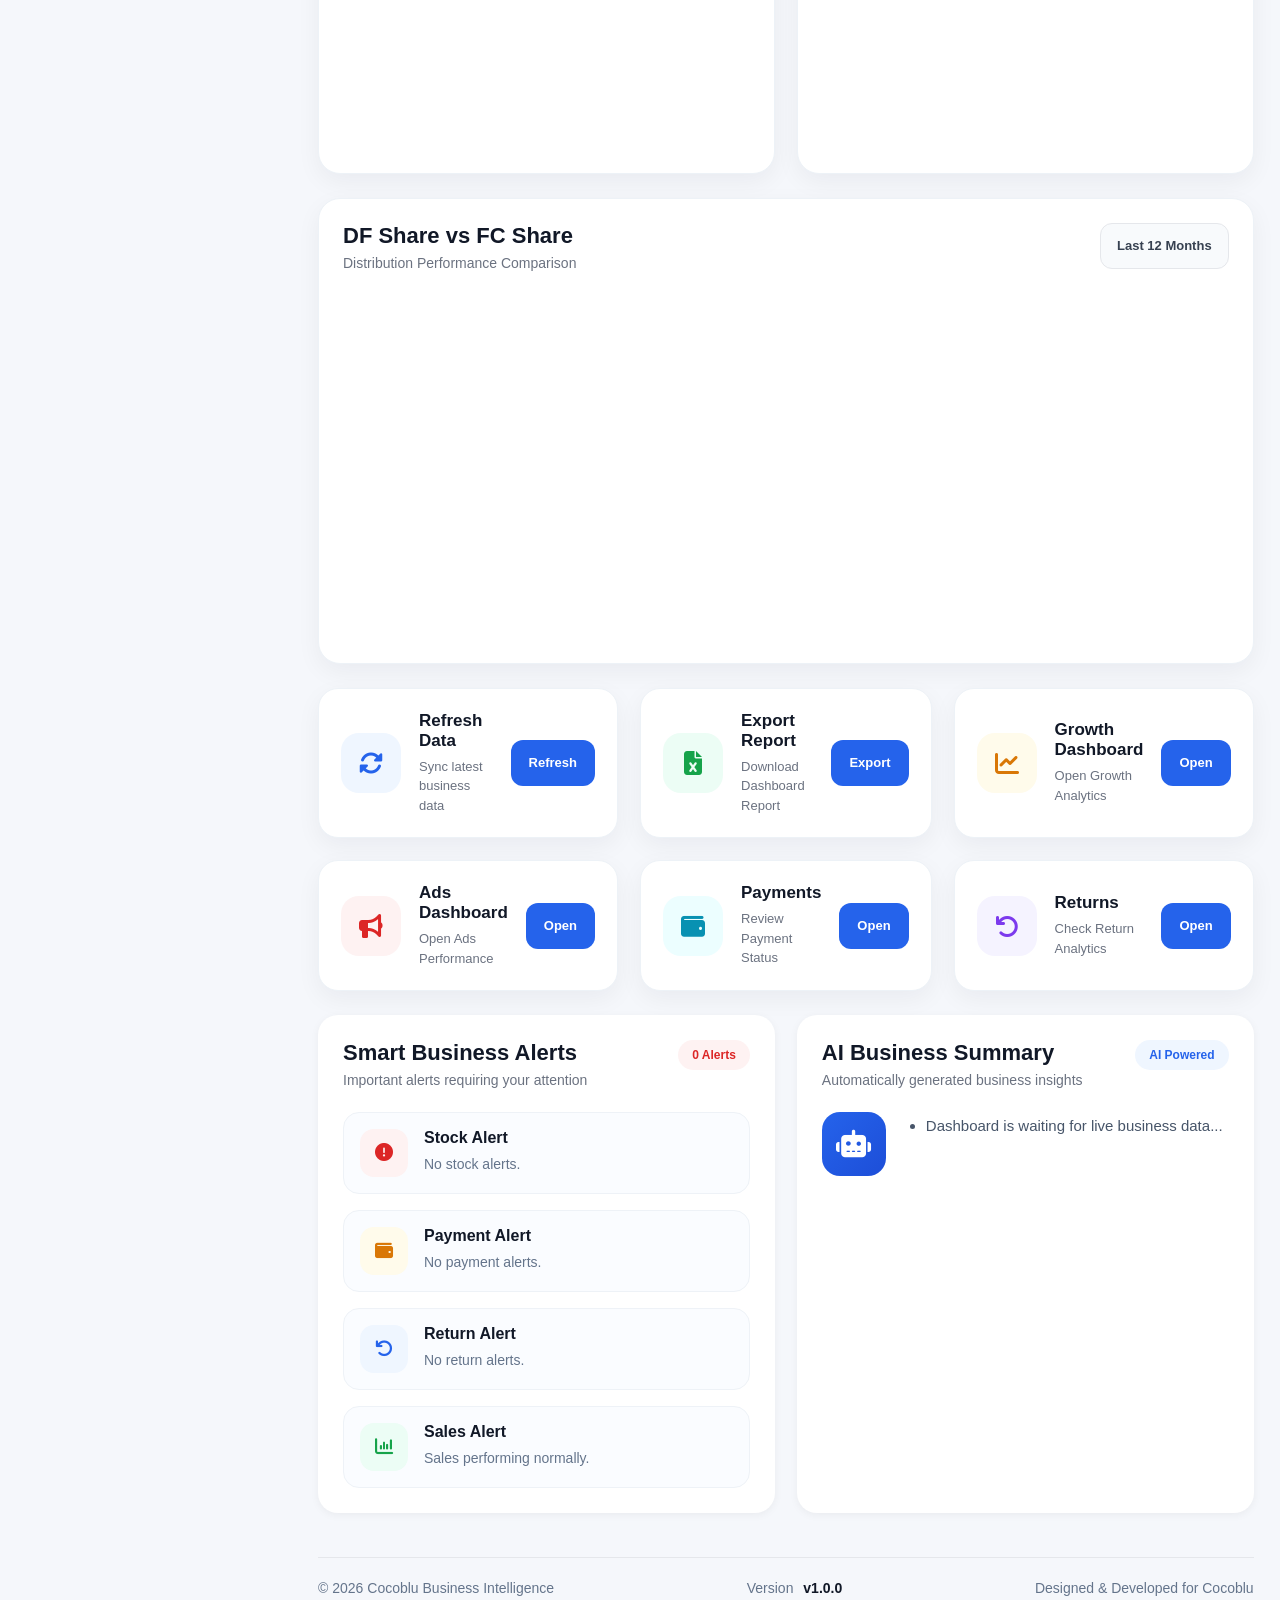
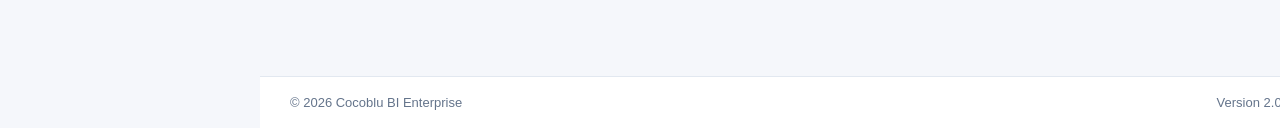
==== commit d225f597: "Update index.html" ====
--- a/index.html
+++ b/index.html
@@ -675,9 +675,9 @@
         JAVASCRIPT
 =====================================-->
 
-<!-- <script src="js/router.js"></script> -->
-<!-- <script src="js/navigation.js"></script> -->
-<!-- <script src="js/app.js"></script> -->
+<script src="js/router.js"></script>
+<script src="js/navigation.js"></script>
+<script src="js/app.js"></script>
 
 </body>
 
